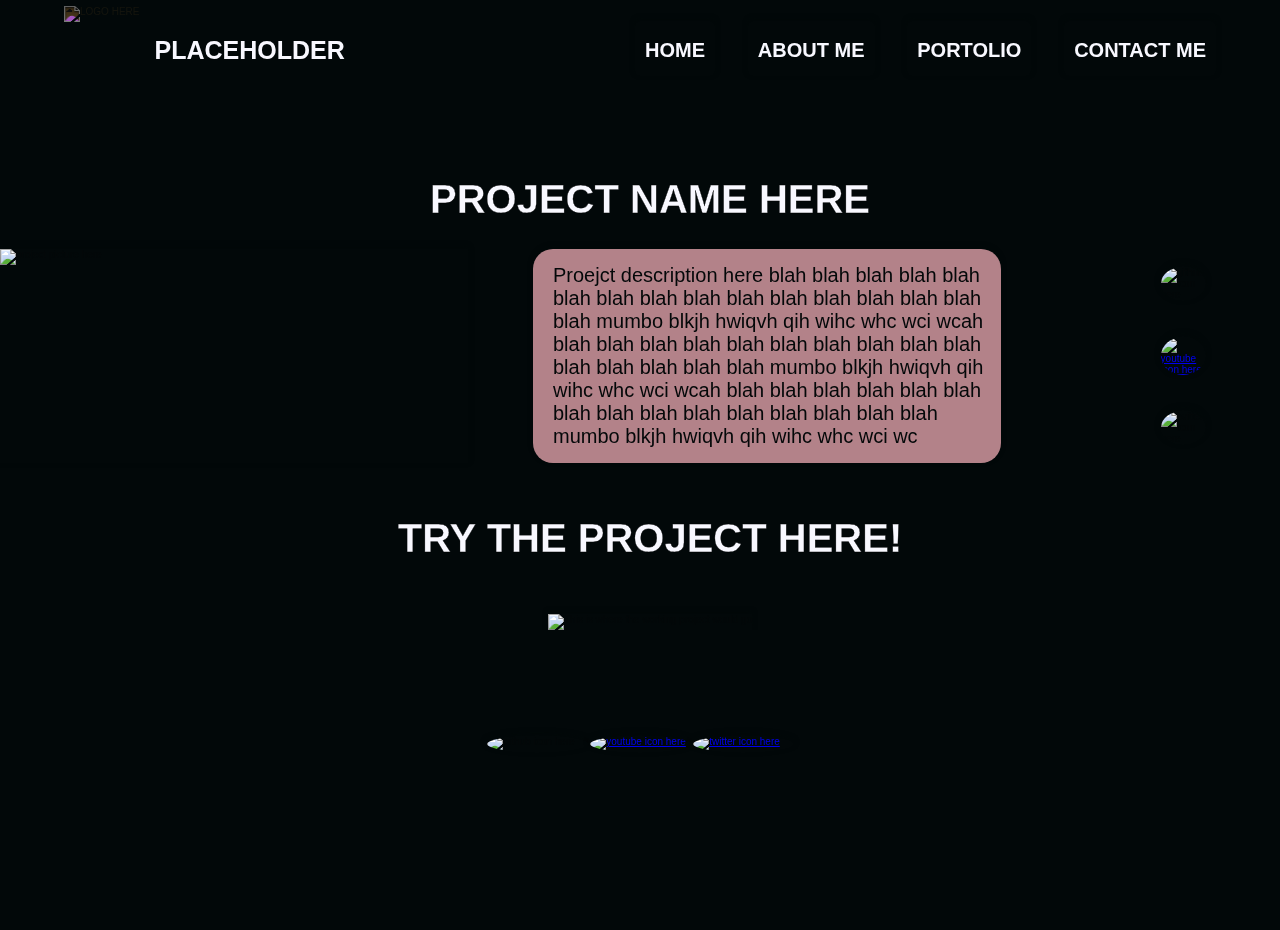
==== cttprojectpage.html @ 5352182a "Merge pull request #3 from turnerchristian/task2_design2" ====
<!doctype html>
<html lang= "en">
<head>
	<meta name="viewport" content="width=device-width, initial-scale=1">
	<meta charset="UTF-8">
	<title>Christian Turner: Project</title>
	<link rel="stylesheet" type="text/css" href="cttportfolio.css">
</head>
<body class="pp_body"> <!--pp = product page-->
	<div id="background_img">
	</div>
	<nav>
		<a class="navlogo" href="cttportfolio.html">
			<img src="https://i.imgur.com/G6PitD9.png" alt="Logo here">
			<p>Placeholder</p>
		</a> 
		<div class="navlinks icon_hover">
			<a href="cttportfolio.html#">Home</a>
			<a href="cttportfolio.html#aboutme_jump">About me</a>
			<a href="cttportfolio.html#portfolio_jump">Portolio</a>
			<a href="cttportfolio.html#contactme_jump">Contact me</a>
		</div>
	</nav>
	<div class="pp_offset">
		<main class="pp_main">
			<div class="pp_info">
				<h1 id="pp_h1">Project name here</h1>
				<div class="pp_info_content">
					<img src="https://via.placeholder.com/640x360" alt="project picture here">
					<div class="pp_text">
						<p class="background_color">Proejct description here blah blah blah blah blah blah blah blah blah blah blah blah blah blah blah blah mumbo blkjh hwiqvh qih wihc whc wci wcah blah blah blah blah blah blah blah blah blah blah blah blah blah blah blah mumbo blkjh hwiqvh qih wihc whc wci wcah blah blah blah blah blah blah blah blah blah blah blah blah blah blah blah mumbo blkjh hwiqvh qih wihc whc wci wc </p>
					</div>
						<div class="project_links pp_links">
							<div class="project_icon_size">
								<a class="icon_hover">
									<img src="https://cdn2.iconfinder.com/data/icons/black-white-social-media/64/social_media_logo_github-512.png" alt="github icon here">
								</a>
							</div>
							<div class="project_icon_size">
								<a class="icon_hover" href="https://www.youtube.com/watch?v=dQw4w9WgXcQ">
									<img src="https://cdn2.iconfinder.com/data/icons/black-white-social-media/32/youtube_online_social_media_tube-512.png" alt="youtube icon here">
								</a>
							</div>
							<div class="project_icon_size">
								<a class="icon_hover">
									<img src="https://cdn2.iconfinder.com/data/icons/black-white-social-media/32/twitter_online_social_media-512.png" alt="twitter icon here">
								</a>
							</div>
						</div>
					</div>
				<div class="pp_interact">
					<h4>Try the project here!</h4>
					<img src="https://media.giphy.com/media/hEc4k5pN17GZq/giphy.gif" alt="This is where the working project would go">
				</div>
			</div>
		</main>
		<footer>
			<div class="footer_links">
				<div class="footer_icon_size" href="https://www.youtube.com/watch?v=Qja-nx006vc">
					<a class="icon_hover">
						<img src="https://cdn2.iconfinder.com/data/icons/black-white-social-media/64/social_media_logo_github-512.png" alt="github icon here">
					</a>
				</div>
				<div class="footer_icon_size">
					<a class="icon_hover" href="https://www.youtube.com/watch?v=dQw4w9WgXcQ">
						<img src="https://cdn2.iconfinder.com/data/icons/black-white-social-media/32/youtube_online_social_media_tube-512.png" alt="youtube icon here">
					</a>
				</div>
				<div class="footer_icon_size">
					<a class="icon_hover" href="https://www.youtube.com/watch?v=Qja-nx006vc">
						<img src="https://cdn2.iconfinder.com/data/icons/black-white-social-media/32/twitter_online_social_media-512.png" alt="twitter icon here">
					</a>
				</div>
			</div>
		</footer>
	</div>
</body>
---- cttportfolio.css ----
* {
	box-sizing: border-box;
}
html{
	font-size:62.5%;
	font-family:'Montserrat', sans-serif;
	color:rgba(4,8,9,1);
}
body{
	margin:0;
	background-color:rgb(2,8,9);
}
main > div{
	margin:0 auto;
	max-width:1300px;
}
h4, h5, h6,.pp_body h1{
	font-weight:700;
	font-size:6.0rem;
	text-transform:uppercase;
	-webkit-text-stroke-width: 0.3px;
	-webkit-text-stroke-color: black;
	color: rgb(248,248,255);
}
h5{
	font-weight:600;
	font-size:4rem;
}
.am_text, button, .navlinks a, .contactmetext > div, img{
	box-shadow: 0px -2px 5px rgba(2,8,9,0.6)
}
button{
	color:white;
	background:none;
	padding:10px;
	font-size:2rem;
	text-transform:uppercase;
	border:1px solid rgb(248,248,255);
	font-weight:600;
	border-radius:10px;
}
a.icon_hover img, a.pf_sub_links h6, .navlinks.icon_hover > a:hover{
	border:1px solid rgba(248,248,255,0);	
}
a.icon_hover:hover img, a.pf_sub_links:hover h6, button:hover,.navlinks.icon_hover > a:hover{
	border:1px solid rgba(248,248,255,1);
	box-shadow: 0px -2px 5px rgba(248,248,255, 0.6);
}
.background_color,.project_text > * {
	background-color:rgba(255,182,193,0.7);
	box-shadow: 0px -2px 5px rgba(2,8,9,0.6);
	border-radius:20px;
}
/*======================================== NAV SECTION ========================================*/
nav{
	display:flex;
	padding:0 5%;
	justify-content:space-between;
	align-items:center;
	position:fixed;
	top:0;
	width:100vw;
	z-index:1;
	margin:10px 0;
}
nav a, nav p{
	text-decoration:none;
	color:rgb(248,248,255);
	text-transform:uppercase;
}
.navlogo > img{
	padding-right:15px;
	height:100%;
	filter: invert(0.95); 
	position:relative;
	bottom:4px;
	box-shadow:none;
}

.navlogo > p{
	font-size:2.5rem;
	font-weight:700;
}
.navlogo{
	display:flex;
	align-items:center;
	height:80px;
}
.navlinks > a{
	font-size:2rem;
	margin-left:30px;
	padding:15px 10px;
	padding-top:18px;
	border:none;
	border-radius: 5px;
	font-weight:600;
}
.navlinks a:hover{
	border:1px solid rgb(248,248,255);

}
/*======================================== HEADER SECTION ========================================*/
header{
	width:100vw;
	height:100vh;
	position:relative;
	z-index:-1;
}
#frontpagevideo{
	object-fit:cover;
	width:inherit;
	max-height:inherit;
	position:fixed;
}
.headertext{
	position:absolute;
	top:0;
	left:0;
	width:inherit;
	height:inherit;
	display:flex;
	flex-direction:column;
	justify-content:center;
	padding-left:20%;
}
h1{
	font-size:2.5rem;
	color:white;
}
h2{
	font-size:1.8rem;
	text-transform:uppercase;
	color: rgb(248,248,255);
}
/*======================================== ABOUT ME SECTION ========================================*/
.aboutme{
	height:1200px;
	width:100%;
	display:flex;
	flex-direction:column;
	justify-content:space-between;
}
.aboutme > * {
	margin-bottom:50px;
	border-radius:10px;
}
.aboutme > button{
	margin:0 auto;
}
.amcontainer{
	width:100%;
	height:500px;
	display:flex;
}
.am_main > *{
	padding:50px;
}
.am_img{
	width:30%;
}
.am_img > img{
	max-width:100%;
	max-height:100%;
	border-radius:50%;
}
/*======================================== SKILLS SECTION ========================================*/
.am_sub{
	margin-top:50px;
}
.am_sub_img{
	position:relative;
}
#am_sub_ar{
	opacity:0;
}
.am_sub_content{
	position:absolute;
	top:0;
	left:0;
	right:0;
	bottom:0;
	padding:50px;
}
.sub_img{
	max-width:100%;
	height:100%;
	object-fit:cover;
	border-radius:50%;
}
.am_sub .am_text{
	padding:50px;
}
.am_text{
	background-color:rgba(255,182,193,0.6);
	width:70%;
	display:flex;
	flex-direction:column;
	justify-content:center;
	margin:auto 0;
	padding-top:40px;
}
.am_text > p{
	font-size:2.0rem;
}
.am_text > *{
	margin:0;
}

/*======================================== PORTFOLIO SECTION ========================================*/
.pf_top{
	display:flex;
	flex-direction:column;
	align-items:center;
}
.pf_main{
	display:flex;
	flex-direction:column;
	height:1000px;
}
.project_container{
	width:100%;
	height:50%;
	display:flex;
	justify-content:space-between;
}
.project2 {
	align-items:flex-end;
	margin-top:100px;
}
.project_container > * {
	height:100%;
}
.project_img{
	display:block;
	height:100%;
	max-width:100%;
	object-fit:cover;
	
}
.pf_link{
	width:30%;
	object-fit:cover;
}
.project_text{
	text-decoration:none;
	color:rgb(2,7,9);
	font-size:2rem;
	width:70%;
	display:flex;
	flex-direction:column;
	justify-content:space-between;
	border-radius:10px;
}
.project_text > *{
	padding:20px;
}
.project_text h5{
	margin:0;
	align-self:flex-start;
}
.project1 .project_text{
	margin-left:50px;
}
.project2 .project_text{
	margin-right:50px;
}
.project_main_links{
	width:70%;
	align-self:flex-end;
	display:flex;
	justify-content:space-between;
	padding-bottom:2%;
}
.project_main_links .project_icon_size{
	width:8%;
}
.pf_top button{
	margin-top:80px;
	margin-bottom:80px;
}
/*======================================== SUB PORTFOLIO SECTION ========================================*/
.pf_sub{
	display:flex;
	justify-content:space-between;
	height:500px;
}
.pf_sub > a {
	width:30%;
	height:100%;
	text-decoration:none;	
}
.pf_sub_link_div{
	height:100%;
	display:flex;
	flex-direction:column;
	align-items:center;
}
.pf_sub_link_div > img{
	object-fit:cover;
	height:100%;
	max-width:100%;
}
.pf_sub h6{
	text-decoration:none;
	font-weight:600;
	font-size:2.0rem;
	padding:5%;
}
/*======================================== CONTACT SECTION ========================================*/
.contactme{
	display:flex;
	align-items:center;
	flex-direction:column;
	margin-top:100px;
}
.contactmetext{
	display:flex;
	flex-direction:column;
	justify-content:space-between;
	align-items:center;
	width:100%;
}
.contactmetext > div{
	margin:50px 0px;
	padding:50px 50px;
}
.contact_div{
	display:flex;
	justify-content:space-between;
	align-items:center;
	width:80%;
}
.contact_div > *{
	margin:0;
}
.contact_div h6{
	font-size:2rem;
}
.contact_input{
	width:50%;
}
.contact_input {
	margin-top:50px;
	display:flex;
}
.contact_input input{
	margin-right:50px;
	width:100%;
	font-size:2rem;
	padding-left:10px;
	border-radius:10px;
}
.contact_input button{
	box-shadow: none;
}
.contact_input button:hover{
	border:1px solid rgba(248,248,255,0.6);
	box-shadow: 0px -2px 5px rgba(248,248,255, 0.6)
}
.contact_div > h6{
	font-size:2.0rem;
}
.contact_div > p{
	font-size:2.5rem;
}
/*======================================== FOOTER SECTION ========================================*/
footer{
	display:flex;
	justify-content:center;
	align-items:center;
	padding:0 30%;
	height:300px;
}
.footer_links{
	max-width:100%;
	margin:0 auto;
	display:flex;
	justify-content:space-between;
	align-items:center;
	height:30%;
	width:60%;
}
.footer_icon_size{
	width:33%;
	height:100%;
}
.footer_icon_size > a > img{
	display:block;
	max-width:100%;
	max-height:100%;
	border-radius:50%;
}
/*======================================== PROJECT PAGE SECTION ========================================*/
.pp_body h1, .pp_body h4{
	font-size:4.0rem;
}
.pp_offset{
	position:relative;
	top:150px;
}
.pp_main{
	margin:0 auto;
	width:1300px;
}
#background_img{
	background-image:url("https://i.imgur.com/fsCfb5b.jpg");
	height:100vh;
	width:100vw;
	background-size:cover;
	position:fixed;
	z-index:-1;
}
.pp_info{
	display:flex;
	flex-direction:column;
	align-items:center;
	width:1350px;
	margin:0 auto;
	max-height:700px;
}
.pp_info_content{
	display:flex;
	justify-content:space-between;
}
.pp_info_content > *{
	width:36%;
}
.pp_info_content > img{
	object-fit:cover;
}
.pp_text{
	display:flex;
	flex-direction:column;
	align-items:center;
}
.pp_text > p{
	font-size:2.0rem;
	padding:15px;
	padding-left:20px;
	display:block;
	margin:0;
}
.pp_links{
	display:flex;
	flex-direction:column;
	align-items:center;
	justify-content:space-around;
	width:18%;	
}
.pp_links > a{
	border:1px solid black;
	padding:2px;
}
.pp_interact{
	overflow:auto;
	display:flex;
	flex-direction:column;
	align-items:center;
}
/*======================================== PROJECT LINKS SECTION ========================================*/
.project_icon_size{
	width:20%;
}
.project_icon_size > a > img{
	display:block;
	max-width:100%;
	max-height:100%;
	border-radius:50%;
}
/*======================================== MEDIA QUERIES SECTION ========================================*/
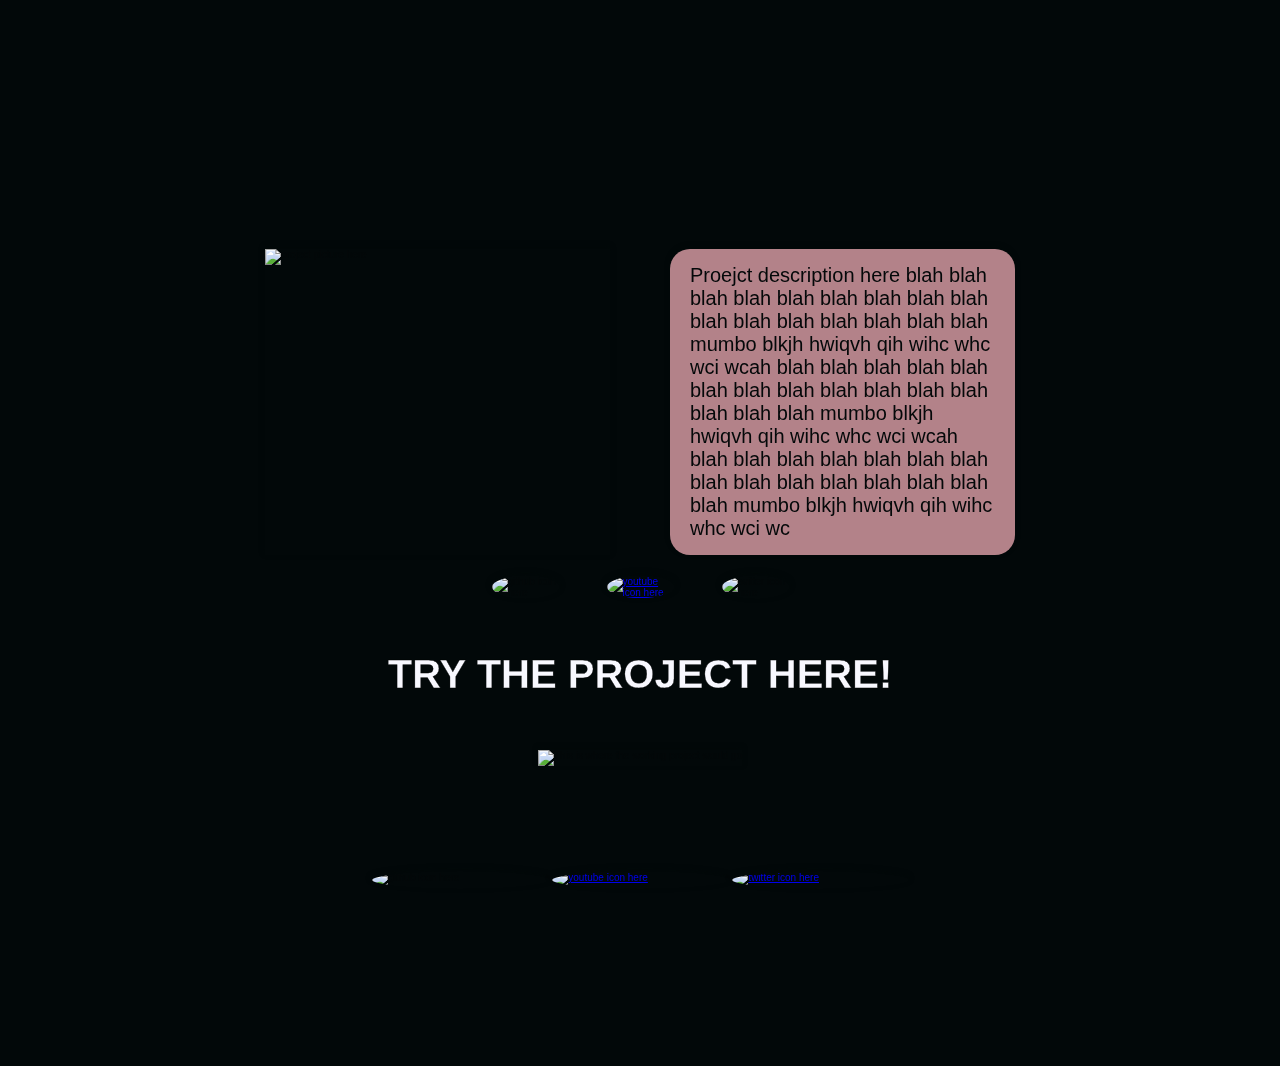
==== commit d5b23cbe: "Responsiveness finished, trying to see if i can have video be linked to online intstead of internal" ====
--- a/cttprojectpage.html
+++ b/cttprojectpage.html
@@ -15,10 +15,11 @@
 			<p>Placeholder</p>
 		</a> 
 		<div class="navlinks icon_hover">
-			<a href="cttportfolio.html#">Home</a>
-			<a href="cttportfolio.html#aboutme_jump">About me</a>
-			<a href="cttportfolio.html#portfolio_jump">Portolio</a>
-			<a href="cttportfolio.html#contactme_jump">Contact me</a>
+			<a id="home_link" href="cttportfolio.html#">Home</a>
+			<a class="navsublinks" href="cttportfolio.html#aboutme_jump">About me</a>
+			<a class="navsublinks" href="cttportfolio.html#portfolio_jump">Portolio</a>
+			<a class="navsublinks" href="cttportfolio.html#contactme_jump">Contact me</a>
+			<a class="nav_dropdown icon_hover" href="https://i.kym-cdn.com/entries/icons/facebook/000/015/559/It_Was_Me__Dio!.jpg">&#9660;</a>
 		</div>
 	</nav>
 	<div class="pp_offset">
@@ -56,7 +57,7 @@
 		</main>
 		<footer>
 			<div class="footer_links">
-				<div class="footer_icon_size" href="https://www.youtube.com/watch?v=Qja-nx006vc">
+				<div class="footer_icon_size">
 					<a class="icon_hover">
 						<img src="https://cdn2.iconfinder.com/data/icons/black-white-social-media/64/social_media_logo_github-512.png" alt="github icon here">
 					</a>
@@ -67,7 +68,7 @@
 					</a>
 				</div>
 				<div class="footer_icon_size">
-					<a class="icon_hover" href="https://www.youtube.com/watch?v=Qja-nx006vc">
+					<a class="icon_hover" href="https://www.youtube.com/watch?v=Qja-nx006vc"><!-- OwO what's this?-->
 						<img src="https://cdn2.iconfinder.com/data/icons/black-white-social-media/32/twitter_online_social_media-512.png" alt="twitter icon here">
 					</a>
 				</div>
--- a/cttportfolio.css
+++ b/cttportfolio.css
@@ -51,6 +51,68 @@
 	box-shadow: 0px -2px 5px rgba(2,8,9,0.6);
 	border-radius:20px;
 }
+h1, h2, nav{
+    animation-fill-mode: forwards !important;
+    visibility: hidden;
+}
+h1{  
+	animation: 10s fadeIn1;
+}
+h2{	
+	animation: 10s fadeIn2;
+}
+nav{  
+ 	animation: 10s fadeIn3;
+}
+@keyframes fadeIn1 {
+	10% {
+		visibility: hidden;
+		opacity:0;
+	}
+	25%{
+		visibility: visible;
+		opacity:1;
+	}
+	100%{
+		visibility: visible;
+		opacity:1;
+	}
+}
+@keyframes fadeIn2 {
+	25% {
+		visibility: hidden;
+		opacity:0;
+	}
+	40%{
+		visibility: visible;
+		opacity:1;
+	}
+	100%{
+		visibility: visible;
+		opacity:1;
+	}
+}
+@keyframes fadeIn3 {
+	40% {
+		visibility: hidden;
+		opacity:0;
+	}
+	65% {
+		visibility: visible;
+		opacity:1;
+	}
+	100%{
+		visibility: visible;
+		opacity:1;
+	}
+}
+{
+    -webkit-animation: fadein1 1s; /* Safari, Chrome and Opera > 12.1 */
+       -moz-animation: fadein1 1s; /* Firefox < 16 */
+        -ms-animation: fadein1 1s; /* Internet Explorer */
+         -o-animation: fadein1 1s; /* Opera < 12.1 */
+            animation: fadein 1s;
+}
 /*======================================== NAV SECTION ========================================*/
 nav{
 	display:flex;
@@ -97,7 +159,9 @@
 }
 .navlinks a:hover{
 	border:1px solid rgb(248,248,255);
-
+}
+.nav_dropdown{
+	display:none;
 }
 /*======================================== HEADER SECTION ========================================*/
 header{
@@ -108,8 +172,7 @@
 }
 #frontpagevideo{
 	object-fit:cover;
-	width:inherit;
-	max-height:inherit;
+	max-width:100%;
 	position:fixed;
 }
 .headertext{
@@ -205,7 +268,6 @@
 .am_text > *{
 	margin:0;
 }
-
 /*======================================== PORTFOLIO SECTION ========================================*/
 .pf_top{
 	display:flex;
@@ -400,7 +462,7 @@
 }
 .pp_main{
 	margin:0 auto;
-	width:1300px;
+	max-width:1300px;
 }
 #background_img{
 	background-image:url("https://i.imgur.com/fsCfb5b.jpg");
@@ -414,9 +476,7 @@
 	display:flex;
 	flex-direction:column;
 	align-items:center;
-	width:1350px;
 	margin:0 auto;
-	max-height:700px;
 }
 .pp_info_content{
 	display:flex;
@@ -452,10 +512,13 @@
 	padding:2px;
 }
 .pp_interact{
-	overflow:auto;
-	display:flex;
-	flex-direction:column;
-	align-items:center;
+	display:flex;
+	flex-direction:column;
+	align-items:center;
+	max-width:100%;
+}
+.pp_interact > img{
+	max-width:100%;
 }
 /*======================================== PROJECT LINKS SECTION ========================================*/
 .project_icon_size{
@@ -467,4 +530,206 @@
 	max-height:100%;
 	border-radius:50%;
 }
-/*======================================== MEDIA QUERIES SECTION ========================================*/+/*======================================== MEDIA QUERIES SECTION ========================================*/
+@media only screen and (max-width: 1100px){
+	.navsublinks{
+		display:none;
+	}
+	.navlinks .nav_dropdown{
+		color:rgb(248,248,255);
+		display:inline-block;
+		font-size:3rem;
+		transform: scale(1,1);
+		border:1px solid rgb(248,248,255);
+		padding:8px 5px;
+		padding-bottom:0px;
+	}
+}
+@media only screen and (max-width: 1300px){
+	main{
+		margin:0 auto;
+		width:80%;
+	}
+	main > div{
+		max-width:750px;
+	}
+	h4{
+		text-align:left;
+		align-self:flex-start;
+	}
+	.project_container{
+		flex-direction:column;
+		height:auto;
+		align-items:center;
+	}
+	.project_text{
+		max-width: 100%;
+		width:auto;
+		justify-content: space-between;
+		align-items:center;
+	}
+	.project1 .project_text, .project2 .project_text{
+		margin:100px 0
+	}
+	.project_text > *, .project_text h5{
+		align-self:auto;
+	}
+	.pf_link{
+		width:100%;
+		max-height:100%;
+		order:1;
+	}
+	.project_img{
+		margin:0 auto;
+	}
+	.pf_main{
+		height:auto;
+	}
+	.pf_sub{
+		height:auto;
+		flex-wrap:wrap;
+		align-items:center;
+		justify-content:center;
+	}
+	.pf_sub > a{
+		width:50%;
+	}
+	.contact_div{
+		flex-direction:column;
+		align-items:center;
+	}
+	.contact_input{
+		width:100%;
+	}
+	.amcontainer{
+		height:auto;
+		max-width:750px;
+		width:100%;
+	}
+	footer{
+		padding:0 15%;
+	}
+	.pp_main {
+		max-width:80%;
+	}
+	.pp_info_content{
+		flex-wrap:wrap;
+		justify-content:center;
+	}
+	.pp_text{
+		margin-left:8%;
+	}
+	.pp_info_content > *{
+		width:46%;
+		height:auto;
+	}
+	.pp_links{
+		flex-direction:row;
+		margin-top:20px;
+	}
+	.project_main_links{
+		width:100%;
+	}
+}
+@media only screen and (max-width: 850px){
+	.contact_div > h6{
+		margin-top:10px;
+		box-shadow:none;
+	}
+	.contact_div > *{
+		font-size:5vw !important;
+		max-width:95%;
+		}
+	.project_main_links .project_icon_size{
+		width:15%;
+	}	
+}
+@media only screen and (max-width: 750px){
+	.headertext{
+		padding-left:10%;
+	}
+	.navlogo{
+		display:none;
+	}
+	.navlinks{
+		width:100%;
+		display:flex;
+		justify-content:space-between;
+	}
+	.amcontainer{
+		flex-direction:column;
+	}
+	.amcontainer > *{
+		width:100%;
+	}
+	.aboutme{
+		height:auto;
+	}
+	.am_main_img{
+		order:1;
+	}
+	.contact_div > h6{
+		text-align:right;
+	}
+	.contact_input{
+		width:100%;
+		flex-direction:column;
+		align-items:center;
+	}
+	.contact_input input{
+		margin:0;
+		margin-bottom:20px;
+	}
+	.footer_links{
+		width:auto;
+		height:auto;
+	}
+	.footer_icon_size{
+		width:20%;
+	}
+	h4{
+		font-size:10vw;
+	}
+	.pp_info_content{
+		flex-direction:column;
+		align-items:center;
+	}
+	.pp_text{
+		margin-left:0;
+		margin-top:20px;
+	}
+	.pp_info_content > *{
+		width:100%;
+	}
+}
+@media only screen and (max-aspect-ratio: 16/9){
+	#frontpagevideo{
+		max-width:auto;
+		height:100vh;
+	}
+}
+@media only screen and (max-width: 750px){
+	.pp_interact h4{
+		text-align:left;
+	}
+}
+	
+
+
+
+
+
+
+
+
+
+
+
+
+
+
+
+
+
+
+
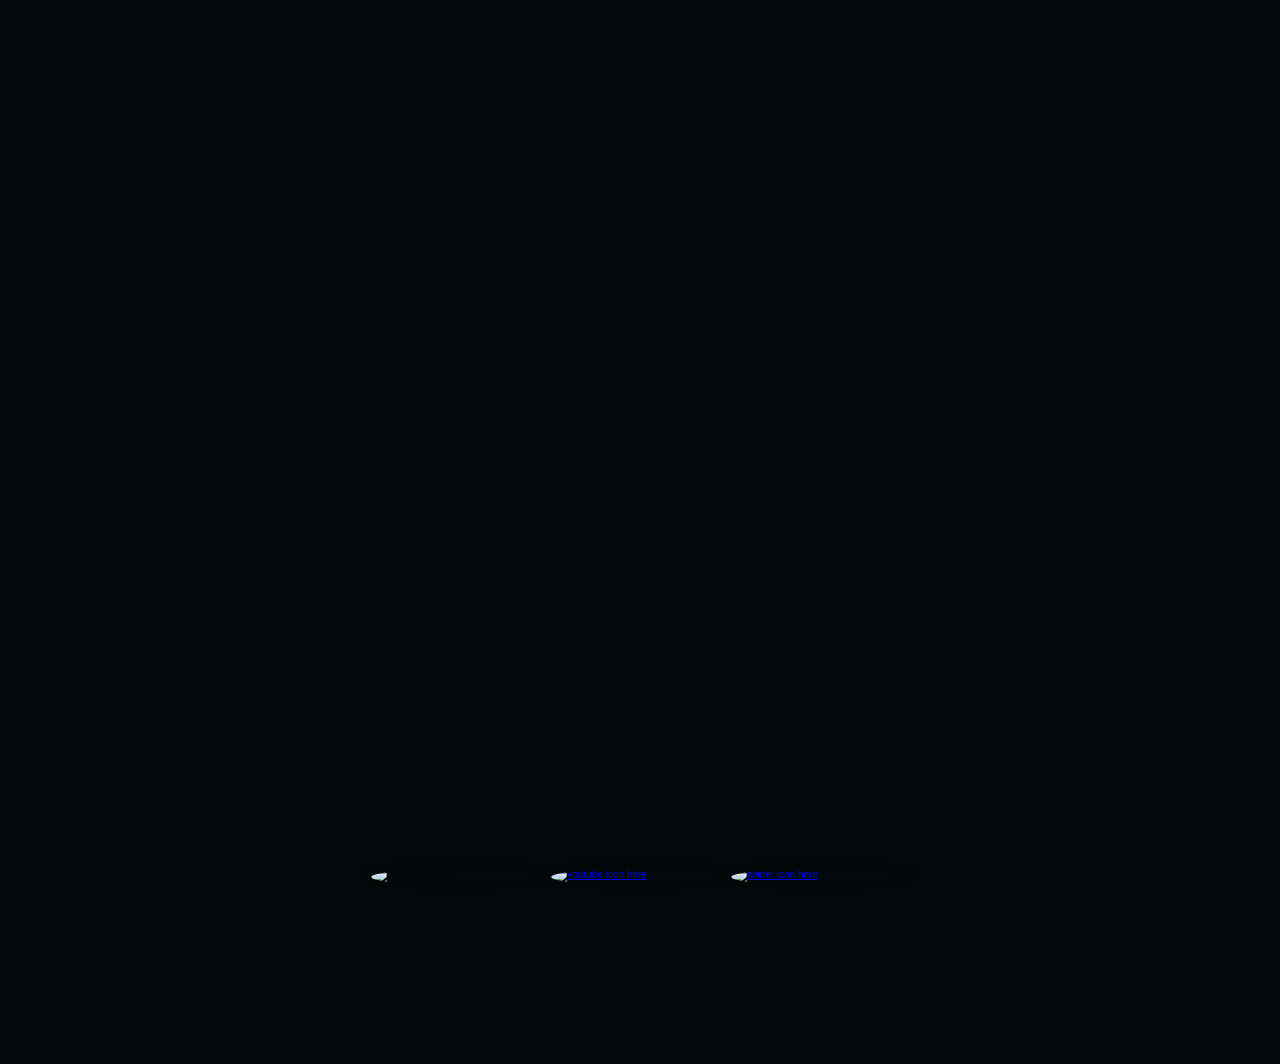
==== commit 79b7d5f4: "Browser testing done, Works well in IE-11. bugs that i know are still remaining is replacing object-" ====
--- a/cttprojectpage.html
+++ b/cttprojectpage.html
@@ -11,12 +11,12 @@
 	</div>
 	<nav>
 		<a class="navlogo" href="cttportfolio.html">
-			<img src="https://i.imgur.com/G6PitD9.png" alt="Logo here">
+			<img src="https://i.imgur.com/D3nLI7I.png" alt="Logo here">
 			<p>Placeholder</p>
 		</a> 
 		<div class="navlinks icon_hover">
 			<a id="home_link" href="cttportfolio.html#">Home</a>
-			<a class="navsublinks" href="cttportfolio.html#aboutme_jump">About me</a>
+			<a class="navsublinks" href="cttportfolio.html#aboutcttportfolio.htmlme_jump">About me</a>
 			<a class="navsublinks" href="cttportfolio.html#portfolio_jump">Portolio</a>
 			<a class="navsublinks" href="cttportfolio.html#contactme_jump">Contact me</a>
 			<a class="nav_dropdown icon_hover" href="https://i.kym-cdn.com/entries/icons/facebook/000/015/559/It_Was_Me__Dio!.jpg">&#9660;</a>
--- a/cttportfolio.css
+++ b/cttportfolio.css
@@ -1,735 +1,982 @@
 * {
 	box-sizing: border-box;
 }
-html{
-	font-size:62.5%;
-	font-family:'Montserrat', sans-serif;
-	color:rgba(4,8,9,1);
-}
-body{
-	margin:0;
-	background-color:rgb(2,8,9);
-}
-main > div{
-	margin:0 auto;
-	max-width:1300px;
-}
-h4, h5, h6,.pp_body h1{
-	font-weight:700;
-	font-size:6.0rem;
-	text-transform:uppercase;
+
+html {
+	font-size: 62.5%;
+	font-family: 'Montserrat', sans-serif;
+	color: rgb(4, 8, 9);
+	border-radius: 7px;
+}
+
+body {
+	margin: 0;
+	background-color: rgb(2, 8, 9);
+}
+
+main>div {
+	margin: 0 auto;
+	max-width: 1300px;
+}
+
+main {
+	margin-top: 200px;
+}
+
+h4,
+h5,
+h6,
+.pp_body h1 {
+	font-weight: 700;
+	font-size: 6.0rem;
+	text-transform: uppercase;
 	-webkit-text-stroke-width: 0.3px;
 	-webkit-text-stroke-color: black;
-	color: rgb(248,248,255);
-}
-h5{
-	font-weight:600;
-	font-size:4rem;
-}
-.am_text, button, .navlinks a, .contactmetext > div, img{
-	box-shadow: 0px -2px 5px rgba(2,8,9,0.6)
-}
-button{
-	color:white;
-	background:none;
-	padding:10px;
-	font-size:2rem;
-	text-transform:uppercase;
-	border:1px solid rgb(248,248,255);
-	font-weight:600;
-	border-radius:10px;
-}
-a.icon_hover img, a.pf_sub_links h6, .navlinks.icon_hover > a:hover{
-	border:1px solid rgba(248,248,255,0);	
-}
-a.icon_hover:hover img, a.pf_sub_links:hover h6, button:hover,.navlinks.icon_hover > a:hover{
-	border:1px solid rgba(248,248,255,1);
-	box-shadow: 0px -2px 5px rgba(248,248,255, 0.6);
-}
-.background_color,.project_text > * {
-	background-color:rgba(255,182,193,0.7);
-	box-shadow: 0px -2px 5px rgba(2,8,9,0.6);
-	border-radius:20px;
-}
-h1, h2, nav{
-    animation-fill-mode: forwards !important;
-    visibility: hidden;
-}
-h1{  
+	color: rgb(248, 248, 255);
+}
+
+h5 {
+	font-weight: 600;
+	font-size: 4rem;
+}
+
+.am_text,
+button,
+.navlinks a,
+.contactmetext>div,
+img {
+	box-shadow: 0px -2px 5px rgba(2, 8, 9, 0.6)
+}
+
+button {
+	color: white;
+	background: none;
+	padding: 10px;
+	font-size: 2rem;
+	text-transform: uppercase;
+	border: 1px solid rgb(248, 248, 255);
+	font-weight: 600;
+	border-radius: 5px;
+}
+
+a.icon_hover img,
+a.pf_sub_links h6,
+.navlinks.icon_hover>a:hover {
+	border: none;
+}
+
+a.icon_hover:hover img,
+a.pf_sub_links:hover h6,
+button:hover,
+.navlinks.icon_hover>a:hover {
+	border: 1px solid rgba(248, 248, 255, 1);
+	box-shadow: 0px -2px 5px rgba(248, 248, 255, 0.6);
+}
+
+.background_color,
+.project_text>* {
+	background-color: rgba(255, 182, 193, 0.7);
+	box-shadow: 0px -2px 5px rgba(2, 8, 9, 0.6);
+	border-radius: 5px;
+}
+
+h1 {
 	animation: 10s fadeIn1;
-}
-h2{	
+	animation-fill-mode: forwards;
+	visibility: hidden;
+}
+
+h2,
+.pp_info>div {
 	animation: 10s fadeIn2;
-}
-nav{  
- 	animation: 10s fadeIn3;
-}
+	animation-fill-mode: forwards;
+	visibility: hidden;
+}
+
+nav {
+	animation: 10s fadeIn3;
+	animation-fill-mode: forwards;
+	visibility: hidden;
+}
+
 @keyframes fadeIn1 {
 	10% {
 		visibility: hidden;
-		opacity:0;
-	}
-	25%{
+		opacity: 0;
+	}
+	25% {
 		visibility: visible;
-		opacity:1;
-	}
-	100%{
+		opacity: 1;
+	}
+	100% {
 		visibility: visible;
-		opacity:1;
-	}
-}
+		opacity: 1;
+	}
+}
+
 @keyframes fadeIn2 {
 	25% {
 		visibility: hidden;
-		opacity:0;
-	}
-	40%{
+		opacity: 0;
+	}
+	40% {
 		visibility: visible;
-		opacity:1;
-	}
-	100%{
+		opacity: 1;
+	}
+	100% {
 		visibility: visible;
-		opacity:1;
-	}
-}
+		opacity: 1;
+	}
+}
+
 @keyframes fadeIn3 {
 	40% {
 		visibility: hidden;
-		opacity:0;
+		opacity: 0;
 	}
 	65% {
 		visibility: visible;
-		opacity:1;
-	}
-	100%{
+		opacity: 1;
+	}
+	100% {
 		visibility: visible;
-		opacity:1;
-	}
-}
-{
-    -webkit-animation: fadein1 1s; /* Safari, Chrome and Opera > 12.1 */
-       -moz-animation: fadein1 1s; /* Firefox < 16 */
-        -ms-animation: fadein1 1s; /* Internet Explorer */
-         -o-animation: fadein1 1s; /* Opera < 12.1 */
+		opacity: 1;
+	}
+}
+
+
+/*{ Keeping this stored here for now for access later if needed with browser testing
+    -webkit-animation: fadein1 1s; /* Safari, Chrome and Opera > 12.1 
+       -moz-animation: fadein1 1s; /* Firefox < 16 
+        -ms-animation: fadein1 1s; /* Internet Explorer 
+         -o-animation: fadein1 1s; /* Opera < 12.1 
             animation: fadein 1s;
-}
+}/*
 /*======================================== NAV SECTION ========================================*/
-nav{
-	display:flex;
-	padding:0 5%;
-	justify-content:space-between;
-	align-items:center;
-	position:fixed;
-	top:0;
-	width:100vw;
-	z-index:1;
-	margin:10px 0;
-}
-nav a, nav p{
-	text-decoration:none;
-	color:rgb(248,248,255);
-	text-transform:uppercase;
-}
-.navlogo > img{
-	padding-right:15px;
-	height:100%;
-	filter: invert(0.95); 
-	position:relative;
-	bottom:4px;
-	box-shadow:none;
-}
-
-.navlogo > p{
-	font-size:2.5rem;
-	font-weight:700;
-}
-.navlogo{
-	display:flex;
-	align-items:center;
-	height:80px;
-}
-.navlinks > a{
-	font-size:2rem;
-	margin-left:30px;
-	padding:15px 10px;
-	padding-top:18px;
-	border:none;
+
+nav {
+	display: flex;
+	padding: 0 5%;
+	justify-content: space-between;
+	align-items: center;
+	position: fixed;
+	top: 0;
+	width: 100vw;
+	z-index: 1;
+	margin: 10px 0;
+}
+
+nav a,
+nav p {
+	text-decoration: none;
+	color: rgb(248, 248, 255);
+	text-transform: uppercase;
+}
+
+.navlogo>img {
+	padding-right: 15px;
+	height: 100%;
+	position: relative;
+	bottom: 4px;
+	box-shadow: none;
+}
+
+.navlogo>p {
+	font-size: 2.5rem;
+	font-weight: 700;
+}
+
+.navlogo {
+	display: flex;
+	align-items: center;
+	height: 80px;
+}
+
+.navlinks>a {
+	font-size: 2rem;
+	margin-left: 30px;
+	padding: 15px 10px;
+	padding-top: 18px;
+	border: none;
 	border-radius: 5px;
-	font-weight:600;
-}
-.navlinks a:hover{
-	border:1px solid rgb(248,248,255);
-}
-.nav_dropdown{
-	display:none;
-}
+	font-weight: 600;
+}
+
+.navlinks a:hover {
+	border: 1px solid rgb(248, 248, 255);
+}
+
+.nav_dropdown {
+	display: none;
+}
+
+
 /*======================================== HEADER SECTION ========================================*/
-header{
-	width:100vw;
-	height:100vh;
-	position:relative;
-	z-index:-1;
-}
-#frontpagevideo{
-	object-fit:cover;
-	max-width:100%;
-	position:fixed;
-}
-.headertext{
-	position:absolute;
-	top:0;
-	left:0;
-	width:inherit;
-	height:inherit;
-	display:flex;
-	flex-direction:column;
-	justify-content:center;
-	padding-left:20%;
-}
-h1{
-	font-size:2.5rem;
-	color:white;
-}
-h2{
-	font-size:1.8rem;
-	text-transform:uppercase;
-	color: rgb(248,248,255);
-}
+
+header {
+	width: 100vw;
+	height: 100vh;
+	position: relative;
+	z-index: -1;
+}
+
+#frontpagevideo,
+#frontpagevideo[poster] {
+	object-fit: cover;
+	max-width: 100%;
+	position: fixed;
+}
+
+.headertext {
+	position: absolute;
+	top: 0;
+	left: 0;
+	width: inherit;
+	height: inherit;
+	display: flex;
+	flex-direction: column;
+	justify-content: center;
+	padding-left: 20%;
+}
+
+h1 {
+	font-size: 2.5rem;
+	color: white;
+}
+
+h2 {
+	font-size: 1.8rem;
+	text-transform: uppercase;
+	color: rgb(248, 248, 255);
+}
+
+
 /*======================================== ABOUT ME SECTION ========================================*/
-.aboutme{
-	height:1200px;
-	width:100%;
-	display:flex;
-	flex-direction:column;
-	justify-content:space-between;
-}
-.aboutme > * {
-	margin-bottom:50px;
-	border-radius:10px;
-}
-.aboutme > button{
-	margin:0 auto;
-}
-.amcontainer{
-	width:100%;
-	height:500px;
-	display:flex;
-}
-.am_main > *{
-	padding:50px;
-}
-.am_img{
-	width:30%;
-}
-.am_img > img{
-	max-width:100%;
-	max-height:100%;
-	border-radius:50%;
-}
+
+.aboutme {
+	height: 1200px;
+	display: flex;
+	flex-direction: column;
+	justify-content: space-between;
+}
+
+.aboutme>* {
+	margin-bottom: 50px;
+	border-radius: 5px;
+}
+
+.aboutme>button {
+	margin: 0 auto;
+}
+
+.amcontainer {
+	height: 500px;
+	display: flex;
+}
+
+.am_main>* {
+	padding: 25px;
+}
+
+.am_img {
+	width: 30%;
+}
+
+.am_img>img {
+	max-width: 100%;
+	max-height: 100%;
+	border-radius: 7px;
+}
+
+
 /*======================================== SKILLS SECTION ========================================*/
-.am_sub{
-	margin-top:50px;
-}
-.am_sub_img{
-	position:relative;
-}
-#am_sub_ar{
-	opacity:0;
-}
-.am_sub_content{
-	position:absolute;
-	top:0;
-	left:0;
-	right:0;
-	bottom:0;
-	padding:50px;
-}
-.sub_img{
-	max-width:100%;
-	height:100%;
-	object-fit:cover;
-	border-radius:50%;
-}
-.am_sub .am_text{
-	padding:50px;
-}
-.am_text{
-	background-color:rgba(255,182,193,0.6);
-	width:70%;
-	display:flex;
-	flex-direction:column;
-	justify-content:center;
-	margin:auto 0;
-	padding-top:40px;
-}
-.am_text > p{
-	font-size:2.0rem;
-}
-.am_text > *{
-	margin:0;
-}
+
+.am_sub {
+	margin-top: 50px;
+}
+
+.am_sub_img {
+	position: relative;
+}
+
+#am_sub_ar {
+	opacity: 0;
+}
+
+.am_sub_content {
+	position: absolute;
+	top: 0;
+	left: 0;
+	right: 0;
+	bottom: 0;
+	padding: 25px;
+}
+
+.sub_img {
+	max-width: 100%;
+	height: 100%;
+	object-fit: cover;
+	border-radius: 7px;
+}
+
+.am_sub .am_text {
+	padding: 25px;
+}
+
+.am_text {
+	background-color: rgba(255, 182, 193, 0.6);
+	width: 70%;
+	display: flex;
+	flex-direction: column;
+	justify-content: center;
+	margin: auto 0;
+	padding-top: 10px;
+}
+
+.am_text>p {
+	font-size: 2.0rem;
+}
+
+.am_text>* {
+	margin: 0;x
+}
+
+
 /*======================================== PORTFOLIO SECTION ========================================*/
-.pf_top{
-	display:flex;
-	flex-direction:column;
-	align-items:center;
-}
-.pf_main{
-	display:flex;
-	flex-direction:column;
-	height:1000px;
-}
-.project_container{
-	width:100%;
-	height:50%;
-	display:flex;
-	justify-content:space-between;
-}
+
+.pf_top {
+	display: flex;
+	flex-direction: column;
+	align-items: center;
+}
+
+.pf_main {
+	display: flex;
+	flex-direction: column;
+	height: 1000px;
+}
+
+.project_container {
+	width: 100%;
+	height: 50%;
+	display: flex;
+	justify-content: space-between;
+}
+
 .project2 {
-	align-items:flex-end;
-	margin-top:100px;
-}
-.project_container > * {
-	height:100%;
-}
-.project_img{
-	display:block;
-	height:100%;
-	max-width:100%;
-	object-fit:cover;
-	
-}
-.pf_link{
-	width:30%;
-	object-fit:cover;
-}
-.project_text{
-	text-decoration:none;
-	color:rgb(2,7,9);
-	font-size:2rem;
-	width:70%;
-	display:flex;
-	flex-direction:column;
-	justify-content:space-between;
-	border-radius:10px;
-}
-.project_text > *{
-	padding:20px;
-}
-.project_text h5{
-	margin:0;
-	align-self:flex-start;
-}
-.project1 .project_text{
-	margin-left:50px;
-}
-.project2 .project_text{
-	margin-right:50px;
-}
-.project_main_links{
-	width:70%;
-	align-self:flex-end;
-	display:flex;
-	justify-content:space-between;
-	padding-bottom:2%;
-}
-.project_main_links .project_icon_size{
-	width:8%;
-}
-.pf_top button{
-	margin-top:80px;
-	margin-bottom:80px;
-}
+	align-items: flex-end;
+	margin-top: 100px;
+}
+
+.project_container>* {
+	height: 100%;
+}
+
+.project_img {
+	display: block;
+	height: 100%;
+	max-width: 100%;
+	object-fit: cover;
+}
+
+.pf_link {
+	width: 30%;
+	object-fit: cover;
+}
+
+.project_text {
+	text-decoration: none;
+	color: rgb(2, 7, 9);
+	font-size: 2rem;
+	width: 70%;
+	display: flex;
+	flex-direction: column;
+	justify-content: space-between;
+	border-radius: 5px;
+}
+
+.project_text>* {
+	padding: 20px;
+}
+
+.project_text h5 {
+	margin: 0;
+	align-self: flex-start;
+}
+
+.project1 .project_text {
+	margin-left: 50px;
+}
+
+.project2 .project_text {
+	margin-right: 50px;
+}
+
+.project2 h5 {
+	align-self: flex-end;
+}
+
+.project2 .project_links {
+	align-self: flex-start;
+}
+
+.project_main_links {
+	width: 70%;
+	align-self: flex-end;
+	display: flex;
+	justify-content: space-between;
+	padding-bottom: 2%;
+}
+
+.project_main_links .project_icon_size {
+	width: 8%;
+}
+
+.pf_top button {
+	margin-top: 80px;
+	margin-bottom: 80px;
+}
+
+
 /*======================================== SUB PORTFOLIO SECTION ========================================*/
-.pf_sub{
-	display:flex;
-	justify-content:space-between;
-	height:500px;
-}
-.pf_sub > a {
-	width:30%;
-	height:100%;
-	text-decoration:none;	
-}
-.pf_sub_link_div{
-	height:100%;
-	display:flex;
-	flex-direction:column;
-	align-items:center;
-}
-.pf_sub_link_div > img{
-	object-fit:cover;
-	height:100%;
-	max-width:100%;
-}
-.pf_sub h6{
-	text-decoration:none;
-	font-weight:600;
-	font-size:2.0rem;
-	padding:5%;
-}
+
+.pf_sub {
+	display: flex;
+	justify-content: space-between;
+	height: 500px;
+}
+
+.pf_sub>a {
+	width: 30%;
+	height: 100%;
+	text-decoration: none;
+}
+
+.pf_sub_link_div {
+	height: 100%;
+	display: flex;
+	flex-direction: column;
+	align-items: center;
+}
+
+.pf_sub_link_div>img {
+	object-fit: cover;
+	height: 100%;
+	max-width: 100%;
+}
+
+.pf_sub h6 {
+	text-decoration: none;
+	font-weight: 600;
+	font-size: 2.0rem;
+	padding: 5%;
+}
+
+
 /*======================================== CONTACT SECTION ========================================*/
-.contactme{
-	display:flex;
-	align-items:center;
-	flex-direction:column;
-	margin-top:100px;
-}
-.contactmetext{
-	display:flex;
-	flex-direction:column;
-	justify-content:space-between;
-	align-items:center;
-	width:100%;
-}
-.contactmetext > div{
-	margin:50px 0px;
-	padding:50px 50px;
-}
-.contact_div{
-	display:flex;
-	justify-content:space-between;
-	align-items:center;
-	width:80%;
-}
-.contact_div > *{
-	margin:0;
-}
-.contact_div h6{
-	font-size:2rem;
-}
-.contact_input{
-	width:50%;
-}
+
+.contactme {
+	display: flex;
+	align-items: center;
+	flex-direction: column;
+	margin-top: 100px;
+}
+
+.contactmetext {
+	display: flex;
+	flex-direction: column;
+	justify-content: space-between;
+	align-items: center;
+	width: 100%;
+}
+
+.contactmetext>div {
+	margin: 50px 0px;
+	padding: 50px 50px;
+}
+
+.contact_div {
+	display: flex;
+	justify-content: space-between;
+	align-items: center;
+	width: 80%;
+}
+
+.contact_div>* {
+	margin: 0;
+}
+
+.contact_div h6 {
+	font-size: 2rem;
+}
+
 .contact_input {
-	margin-top:50px;
-	display:flex;
-}
-.contact_input input{
-	margin-right:50px;
-	width:100%;
-	font-size:2rem;
-	padding-left:10px;
-	border-radius:10px;
-}
-.contact_input button{
+	width: 50%;
+}
+
+.contact_input {
+	margin-top: 50px;
+	display: flex;
+}
+
+.contact_input input {
+	margin-right: 50px;
+	width: 100%;
+	font-size: 2rem;
+	padding: 0 10px;
+	border-radius: 5px;
+}
+
+.contact_input button {
 	box-shadow: none;
 }
-.contact_input button:hover{
-	border:1px solid rgba(248,248,255,0.6);
-	box-shadow: 0px -2px 5px rgba(248,248,255, 0.6)
-}
-.contact_div > h6{
-	font-size:2.0rem;
-}
-.contact_div > p{
-	font-size:2.5rem;
-}
+
+.contact_input button:hover {
+	border: 1px solid rgba(248, 248, 255, 0.6);
+	box-shadow: 0px -2px 5px rgba(248, 248, 255, 0.6)
+}
+
+.contact_div>h6 {
+	font-size: 2.0rem;
+}
+
+.contact_div>p {
+	font-size: 2.5rem;
+}
+
+
 /*======================================== FOOTER SECTION ========================================*/
-footer{
-	display:flex;
-	justify-content:center;
-	align-items:center;
-	padding:0 30%;
-	height:300px;
-}
-.footer_links{
-	max-width:100%;
-	margin:0 auto;
-	display:flex;
-	justify-content:space-between;
-	align-items:center;
-	height:30%;
-	width:60%;
-}
-.footer_icon_size{
-	width:33%;
-	height:100%;
-}
-.footer_icon_size > a > img{
-	display:block;
-	max-width:100%;
-	max-height:100%;
-	border-radius:50%;
-}
+
+footer {
+	display: flex;
+	justify-content: center;
+	align-items: center;
+	padding: 0 30%;
+	height: 300px;
+}
+
+.footer_links {
+	max-width: 100%;
+	margin: 0 auto;
+	display: flex;
+	justify-content: space-between;
+	align-items: center;
+	height: 30%;
+	width: 60%;
+}
+
+.footer_icon_size {
+	width: 33%;
+	height: 100%;
+}
+
+.footer_icon_size>a>img {
+	display: block;
+	max-width: 100%;
+	max-height: 100%;
+	border-radius: 50%;
+}
+
+
 /*======================================== PROJECT PAGE SECTION ========================================*/
-.pp_body h1, .pp_body h4{
-	font-size:4.0rem;
-}
-.pp_offset{
-	position:relative;
-	top:150px;
-}
-.pp_main{
-	margin:0 auto;
-	max-width:1300px;
-}
-#background_img{
-	background-image:url("https://i.imgur.com/fsCfb5b.jpg");
-	height:100vh;
-	width:100vw;
-	background-size:cover;
-	position:fixed;
-	z-index:-1;
-}
-.pp_info{
-	display:flex;
-	flex-direction:column;
-	align-items:center;
-	margin:0 auto;
-}
-.pp_info_content{
-	display:flex;
-	justify-content:space-between;
-}
-.pp_info_content > *{
-	width:36%;
-}
-.pp_info_content > img{
-	object-fit:cover;
-}
-.pp_text{
-	display:flex;
-	flex-direction:column;
-	align-items:center;
-}
-.pp_text > p{
-	font-size:2.0rem;
-	padding:15px;
-	padding-left:20px;
-	display:block;
-	margin:0;
-}
-.pp_links{
-	display:flex;
-	flex-direction:column;
-	align-items:center;
-	justify-content:space-around;
-	width:18%;	
-}
-.pp_links > a{
-	border:1px solid black;
-	padding:2px;
-}
-.pp_interact{
-	display:flex;
-	flex-direction:column;
-	align-items:center;
-	max-width:100%;
-}
-.pp_interact > img{
-	max-width:100%;
-}
+
+.pp_body h1,
+.pp_body h4 {
+	font-size: 4.0rem;
+}
+
+.pp_offset {
+	position: relative;
+	top: 150px;
+}
+
+.pp_main {
+	margin: 0 auto;
+	max-width: 1300px;
+}
+
+#background_img {
+	background-image: url("https://i.imgur.com/fsCfb5b.jpg");
+	height: 100vh;
+	width: 100vw;
+	background-size: cover;
+	position: fixed;
+	z-index: -1;
+}
+
+.pp_info {
+	display: flex;
+	flex-direction: column;
+	align-items: center;
+	margin: 0 auto;
+}
+
+.pp_info_content {
+	display: flex;
+	justify-content: space-between;
+}
+
+.pp_info_content>* {
+	width: 36%;
+}
+
+.pp_info_content>img {
+	object-fit: cover;
+}
+
+.pp_text {
+	display: flex;
+	flex-direction: column;
+	align-items: center;
+}
+
+.pp_text>p {
+	font-size: 2.0rem;
+	padding: 15px;
+	padding-left: 20px;
+	display: block;
+	margin: 0;
+}
+
+.pp_links {
+	display: flex;
+	flex-direction: column;
+	align-items: center;
+	justify-content: space-around;
+	width: 18%;
+}
+
+.pp_interact {
+	display: flex;
+	flex-direction: column;
+	align-items: center;
+	max-width: 100%;
+}
+
+.pp_interact>img {
+	max-width: 100%;
+}
+
+
 /*======================================== PROJECT LINKS SECTION ========================================*/
-.project_icon_size{
-	width:20%;
-}
-.project_icon_size > a > img{
-	display:block;
-	max-width:100%;
-	max-height:100%;
-	border-radius:50%;
-}
+
+.project_icon_size {
+	width: 20%;
+}
+
+.project_icon_size>a>img {
+	display: block;
+	max-width: 100%;
+	max-height: 100%;
+	border-radius: 50%;
+}
+
+
 /*======================================== MEDIA QUERIES SECTION ========================================*/
-@media only screen and (max-width: 1100px){
-	.navsublinks{
-		display:none;
-	}
-	.navlinks .nav_dropdown{
-		color:rgb(248,248,255);
-		display:inline-block;
-		font-size:3rem;
-		transform: scale(1,1);
-		border:1px solid rgb(248,248,255);
-		padding:8px 5px;
-		padding-bottom:0px;
-	}
-}
-@media only screen and (max-width: 1300px){
-	main{
-		margin:0 auto;
-		width:80%;
-	}
-	main > div{
-		max-width:750px;
-	}
-	h4{
-		text-align:left;
-		align-self:flex-start;
-	}
+
+@media only screen and (max-width: 1100px) {
+	
+	.navsublinks {
+		display: none;
+	}
+	
+	.navlinks .nav_dropdown {
+		color: rgb(248, 248, 255);
+		display: inline-block;
+		font-size: 3rem;
+		transform: scale(1, 1);
+		border: 1px solid rgb(248, 248, 255);
+		padding: 8px 5px;
+		padding-bottom: 0;
+	}
+}
+
+@media only screen and (max-width: 1300px) {
+	
+	main {
+		margin: 0 auto;
+		width: 80%;
+		margin-top: 100px;
+	}
+	
+	main>div {
+		max-width: 750px;
+	}
+	
+	h4 {
+		text-align: left;
+		align-self: flex-start;
+	}
+	
+	.project_container {
+		flex-direction: column;
+		height: auto;
+		align-items: center;
+	}
+	
+	.project_text {
+		max-width: 100%;
+		width: auto;
+		justify-content: space-between;
+		align-items: center;
+	}
+	
+	.project1 .project_text,
+	.project2 .project_text {
+		margin: 20px 0;
+	}
+	
+	.project_text>*,
+	.project_text h5 {
+		align-self: auto;
+	}
+	
+	.pf_link {
+		width: 100%;
+		max-height: 100%;
+		order: 1;
+	}
+	
+	.project_img {
+		margin: 0 auto;
+	}
+	
+	.pf_main {
+		height: auto;
+	}
+	
+	.pf_sub {
+		height: auto;
+		flex-wrap: wrap;
+		align-items: center;
+		justify-content: center;
+	}
+	
+	.pf_sub>a {
+		width: 50%;
+	}
+	
+	.contact_div {
+		flex-direction: column;
+		align-items: center;
+	}
+	
+	.contact_input {
+		width: 100%;
+	}
+	
+	.amcontainer {
+		height: auto;
+		max-width: 750px;
+		width: 100%;
+	}
+	
+	footer {
+		padding: 0 15%;
+	}
+	
+	.pp_main {
+		max-width: 80%;
+	}
+	
+	.pp_info_content {
+		flex-wrap: wrap;
+		justify-content: center;
+	}
+	
+	.pp_text {
+		margin-left: 8%;
+	}
+	
+	.pp_info_content>* {
+		width: 46%;
+		height: auto;
+	}
+	
+	.pp_links {
+		flex-direction: row;
+		margin-top: 20px;
+	}
+	
+	.project_main_links {
+		width: 100%;
+	}
+	
+}
+
+@media only screen and (max-width: 850px) {
+	
+	.contact_div>h6 {
+		margin-top: 10px;
+		box-shadow: none;
+	}
+	
+	.contact_div>* {
+		max-width: 95%;
+	}
+	
+	.project_main_links .project_icon_size {
+		width: 15%;
+	}
+	
+}
+
+@media only screen and (max-width: 750px) {
+	
+	.headertext {
+		padding-left: 10%;
+	}
+	
+	.navlogo {
+		display: none;
+	}
+	
+	.navlinks {
+		width: 100%;
+		display: flex;
+		justify-content: space-between;
+	}
+	
+	.amcontainer {
+		flex-direction: column;
+	}
+	
+	.amcontainer>* {
+		width: 100%;
+	}
+	
+	.aboutme {
+		height: auto;
+	}
+	
+	.am_main_img {
+		order: 1;
+	}
+	
+	.contactmetext>div {
+		padding: 2%;
+	}
+	
+	.contact_div>h6 {
+		text-align: right;
+		font-size: 1.5vh;
+	}
+	
+	.contact_input {
+		width: 100%;
+		flex-direction: column;
+		align-items: center;
+	}
+	
+	.contact_input input {
+		margin: 0;
+		margin-bottom: 20px;
+		text-align: center;
+		padding: 0 5px;
+	}
+	
+	.footer_links {
+		width: auto;
+		height: auto;
+	}
+	
+	.footer_icon_size {
+		width: 20%;
+	}
+	
+	h4 {
+		font-size: 10vw;
+	}
+	
+	.pp_info_content {
+		flex-direction: column;
+		align-items: center;
+	}
+	
+	.pp_text {
+		margin-left: 0;
+		margin-top: 20px;
+	}
+	
+	.pp_info_content>* {
+		width: 100%;
+	}
+	
+	.pp_interact h4 {
+		text-align: left;
+	}
+	
+}
+
+@media only screen and (max-aspect-ratio: 16/9) {
+	
+	#frontpagevideo,
+	#frontpagevideo[poster] {
+		max-width: auto;
+		height: 100vh;
+	}
+	
+}
+/*======================================== IE 11 SUCKS SECTION ========================================*/
+/* BUGS: Object-fit doesn't work for IE 11 (so all images with it look weird), I am not gonna bother fixing it for now as I think the easiest way would be with JS (according to a quick google search) or something idk*/
+@media screen and (-ms-high-contrast: active), screen and (-ms-high-contrast: none) {
+	 
+	header{
+		background-image: url("https://i.imgur.com/fsCfb5b.jpg");
+		background-repeat: no-repeat;
+		background-size: cover;
+	}
+	
+	.aboutme{
+		align-items: center;
+	}
+	
+	.amcontainer{
+		max-width: 100%;
+	}
+	
+	.pf_main{
+		max-width: 100%;
+	}
+	
 	.project_container{
-		flex-direction:column;
-		height:auto;
-		align-items:center;
-	}
-	.project_text{
+		overflow: hidden;
+	}
+	
+	
+	.contact_input{
+		justify-content: space-around;
+	}
+	
+	.contact_input>input{
+		width: auto;
+	}
+	
+	footer{
+		justify-content: flex-start;
+	}
+	
+	.project_main_links{
+		overflow: hidden;
+	}
+	
+	.pp_info_content{
 		max-width: 100%;
-		width:auto;
-		justify-content: space-between;
-		align-items:center;
-	}
-	.project1 .project_text, .project2 .project_text{
-		margin:100px 0
-	}
-	.project_text > *, .project_text h5{
-		align-self:auto;
-	}
-	.pf_link{
-		width:100%;
-		max-height:100%;
-		order:1;
-	}
-	.project_img{
-		margin:0 auto;
-	}
-	.pf_main{
-		height:auto;
-	}
-	.pf_sub{
-		height:auto;
-		flex-wrap:wrap;
-		align-items:center;
-		justify-content:center;
-	}
-	.pf_sub > a{
-		width:50%;
-	}
-	.contact_div{
-		flex-direction:column;
-		align-items:center;
-	}
-	.contact_input{
-		width:100%;
-	}
-	.amcontainer{
-		height:auto;
-		max-width:750px;
-		width:100%;
-	}
-	footer{
-		padding:0 15%;
-	}
-	.pp_main {
-		max-width:80%;
-	}
-	.pp_info_content{
-		flex-wrap:wrap;
-		justify-content:center;
-	}
-	.pp_text{
-		margin-left:8%;
-	}
-	.pp_info_content > *{
-		width:46%;
-		height:auto;
-	}
-	.pp_links{
-		flex-direction:row;
-		margin-top:20px;
-	}
-	.project_main_links{
-		width:100%;
-	}
-}
-@media only screen and (max-width: 850px){
-	.contact_div > h6{
-		margin-top:10px;
-		box-shadow:none;
-	}
-	.contact_div > *{
-		font-size:5vw !important;
-		max-width:95%;
-		}
-	.project_main_links .project_icon_size{
-		width:15%;
-	}	
-}
-@media only screen and (max-width: 750px){
-	.headertext{
-		padding-left:10%;
-	}
-	.navlogo{
-		display:none;
-	}
-	.navlinks{
-		width:100%;
-		display:flex;
-		justify-content:space-between;
-	}
-	.amcontainer{
-		flex-direction:column;
-	}
-	.amcontainer > *{
-		width:100%;
-	}
-	.aboutme{
-		height:auto;
-	}
-	.am_main_img{
-		order:1;
-	}
-	.contact_div > h6{
-		text-align:right;
-	}
-	.contact_input{
-		width:100%;
-		flex-direction:column;
-		align-items:center;
-	}
-	.contact_input input{
-		margin:0;
-		margin-bottom:20px;
-	}
-	.footer_links{
-		width:auto;
-		height:auto;
-	}
-	.footer_icon_size{
-		width:20%;
-	}
-	h4{
-		font-size:10vw;
-	}
-	.pp_info_content{
-		flex-direction:column;
-		align-items:center;
-	}
-	.pp_text{
-		margin-left:0;
-		margin-top:20px;
-	}
-	.pp_info_content > *{
-		width:100%;
-	}
-}
-@media only screen and (max-aspect-ratio: 16/9){
-	#frontpagevideo{
-		max-width:auto;
-		height:100vh;
-	}
-}
-@media only screen and (max-width: 750px){
-	.pp_interact h4{
-		text-align:left;
-	}
-}
-	
-
-
-
-
-
-
-
-
-
-
-
-
-
-
-
-
-
-
-
+		overflow: hidden;
+	}
+	
+	.pp_text>p{
+		max-width: 100%;
+	}
+	
+	.pp_links>a{
+		height: auto;
+	}
+	
+	.project_icon_size{
+		overflow: hidden;
+	}
+	
+}
+
+
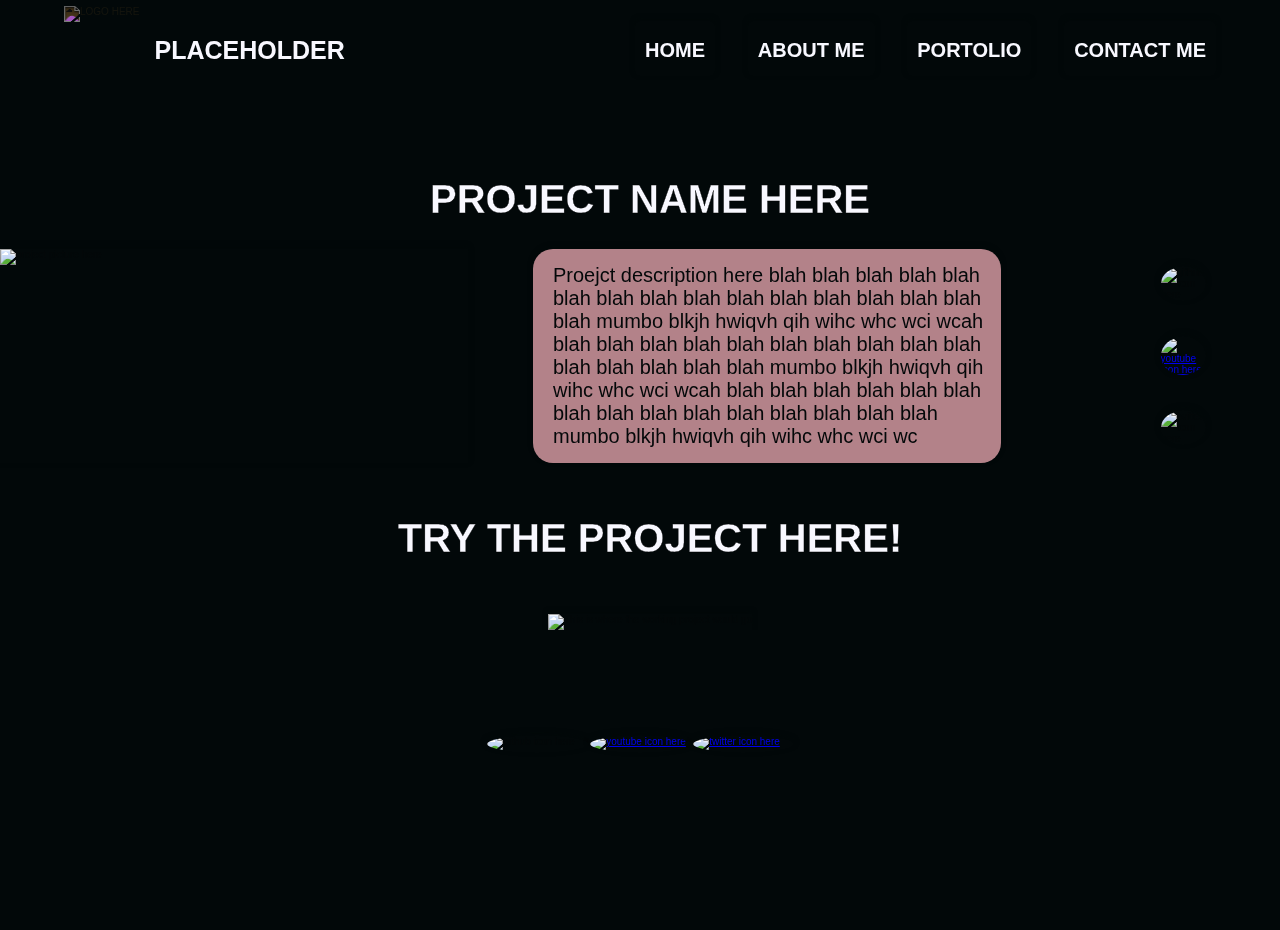
==== commit 45a6d97e: "Revert "Responsiveness task PR"" ====
--- a/cttprojectpage.html
+++ b/cttprojectpage.html
@@ -11,15 +11,14 @@
 	</div>
 	<nav>
 		<a class="navlogo" href="cttportfolio.html">
-			<img src="https://i.imgur.com/D3nLI7I.png" alt="Logo here">
+			<img src="https://i.imgur.com/G6PitD9.png" alt="Logo here">
 			<p>Placeholder</p>
 		</a> 
 		<div class="navlinks icon_hover">
-			<a id="home_link" href="cttportfolio.html#">Home</a>
-			<a class="navsublinks" href="cttportfolio.html#aboutcttportfolio.htmlme_jump">About me</a>
-			<a class="navsublinks" href="cttportfolio.html#portfolio_jump">Portolio</a>
-			<a class="navsublinks" href="cttportfolio.html#contactme_jump">Contact me</a>
-			<a class="nav_dropdown icon_hover" href="https://i.kym-cdn.com/entries/icons/facebook/000/015/559/It_Was_Me__Dio!.jpg">&#9660;</a>
+			<a href="cttportfolio.html#">Home</a>
+			<a href="cttportfolio.html#aboutme_jump">About me</a>
+			<a href="cttportfolio.html#portfolio_jump">Portolio</a>
+			<a href="cttportfolio.html#contactme_jump">Contact me</a>
 		</div>
 	</nav>
 	<div class="pp_offset">
@@ -57,7 +56,7 @@
 		</main>
 		<footer>
 			<div class="footer_links">
-				<div class="footer_icon_size">
+				<div class="footer_icon_size" href="https://www.youtube.com/watch?v=Qja-nx006vc">
 					<a class="icon_hover">
 						<img src="https://cdn2.iconfinder.com/data/icons/black-white-social-media/64/social_media_logo_github-512.png" alt="github icon here">
 					</a>
@@ -68,7 +67,7 @@
 					</a>
 				</div>
 				<div class="footer_icon_size">
-					<a class="icon_hover" href="https://www.youtube.com/watch?v=Qja-nx006vc"><!-- OwO what's this?-->
+					<a class="icon_hover" href="https://www.youtube.com/watch?v=Qja-nx006vc">
 						<img src="https://cdn2.iconfinder.com/data/icons/black-white-social-media/32/twitter_online_social_media-512.png" alt="twitter icon here">
 					</a>
 				</div>
--- a/cttportfolio.css
+++ b/cttportfolio.css
@@ -1,982 +1,470 @@
 * {
 	box-sizing: border-box;
 }
-
-html {
-	font-size: 62.5%;
-	font-family: 'Montserrat', sans-serif;
-	color: rgb(4, 8, 9);
-	border-radius: 7px;
-}
-
-body {
-	margin: 0;
-	background-color: rgb(2, 8, 9);
-}
-
-main>div {
-	margin: 0 auto;
-	max-width: 1300px;
-}
-
-main {
-	margin-top: 200px;
-}
-
-h4,
-h5,
-h6,
-.pp_body h1 {
-	font-weight: 700;
-	font-size: 6.0rem;
-	text-transform: uppercase;
+html{
+	font-size:62.5%;
+	font-family:'Montserrat', sans-serif;
+	color:rgba(4,8,9,1);
+}
+body{
+	margin:0;
+	background-color:rgb(2,8,9);
+}
+main > div{
+	margin:0 auto;
+	max-width:1300px;
+}
+h4, h5, h6,.pp_body h1{
+	font-weight:700;
+	font-size:6.0rem;
+	text-transform:uppercase;
 	-webkit-text-stroke-width: 0.3px;
 	-webkit-text-stroke-color: black;
-	color: rgb(248, 248, 255);
+	color: rgb(248,248,255);
+}
+h5{
+	font-weight:600;
+	font-size:4rem;
+}
+.am_text, button, .navlinks a, .contactmetext > div, img{
+	box-shadow: 0px -2px 5px rgba(2,8,9,0.6)
+}
+button{
+	color:white;
+	background:none;
+	padding:10px;
+	font-size:2rem;
+	text-transform:uppercase;
+	border:1px solid rgb(248,248,255);
+	font-weight:600;
+	border-radius:10px;
+}
+a.icon_hover img, a.pf_sub_links h6, .navlinks.icon_hover > a:hover{
+	border:1px solid rgba(248,248,255,0);	
+}
+a.icon_hover:hover img, a.pf_sub_links:hover h6, button:hover,.navlinks.icon_hover > a:hover{
+	border:1px solid rgba(248,248,255,1);
+	box-shadow: 0px -2px 5px rgba(248,248,255, 0.6);
+}
+.background_color,.project_text > * {
+	background-color:rgba(255,182,193,0.7);
+	box-shadow: 0px -2px 5px rgba(2,8,9,0.6);
+	border-radius:20px;
+}
+/*======================================== NAV SECTION ========================================*/
+nav{
+	display:flex;
+	padding:0 5%;
+	justify-content:space-between;
+	align-items:center;
+	position:fixed;
+	top:0;
+	width:100vw;
+	z-index:1;
+	margin:10px 0;
+}
+nav a, nav p{
+	text-decoration:none;
+	color:rgb(248,248,255);
+	text-transform:uppercase;
+}
+.navlogo > img{
+	padding-right:15px;
+	height:100%;
+	filter: invert(0.95); 
+	position:relative;
+	bottom:4px;
+	box-shadow:none;
 }
 
-h5 {
-	font-weight: 600;
-	font-size: 4rem;
-}
+.navlogo > p{
+	font-size:2.5rem;
+	font-weight:700;
+}
+.navlogo{
+	display:flex;
+	align-items:center;
+	height:80px;
+}
+.navlinks > a{
+	font-size:2rem;
+	margin-left:30px;
+	padding:15px 10px;
+	padding-top:18px;
+	border:none;
+	border-radius: 5px;
+	font-weight:600;
+}
+.navlinks a:hover{
+	border:1px solid rgb(248,248,255);
 
-.am_text,
-button,
-.navlinks a,
-.contactmetext>div,
-img {
-	box-shadow: 0px -2px 5px rgba(2, 8, 9, 0.6)
-}
-
-button {
-	color: white;
-	background: none;
-	padding: 10px;
-	font-size: 2rem;
-	text-transform: uppercase;
-	border: 1px solid rgb(248, 248, 255);
-	font-weight: 600;
-	border-radius: 5px;
-}
-
-a.icon_hover img,
-a.pf_sub_links h6,
-.navlinks.icon_hover>a:hover {
-	border: none;
-}
-
-a.icon_hover:hover img,
-a.pf_sub_links:hover h6,
-button:hover,
-.navlinks.icon_hover>a:hover {
-	border: 1px solid rgba(248, 248, 255, 1);
-	box-shadow: 0px -2px 5px rgba(248, 248, 255, 0.6);
-}
-
-.background_color,
-.project_text>* {
-	background-color: rgba(255, 182, 193, 0.7);
-	box-shadow: 0px -2px 5px rgba(2, 8, 9, 0.6);
-	border-radius: 5px;
-}
-
-h1 {
-	animation: 10s fadeIn1;
-	animation-fill-mode: forwards;
-	visibility: hidden;
-}
-
-h2,
-.pp_info>div {
-	animation: 10s fadeIn2;
-	animation-fill-mode: forwards;
-	visibility: hidden;
-}
-
-nav {
-	animation: 10s fadeIn3;
-	animation-fill-mode: forwards;
-	visibility: hidden;
-}
-
-@keyframes fadeIn1 {
-	10% {
-		visibility: hidden;
-		opacity: 0;
-	}
-	25% {
-		visibility: visible;
-		opacity: 1;
-	}
-	100% {
-		visibility: visible;
-		opacity: 1;
-	}
-}
-
-@keyframes fadeIn2 {
-	25% {
-		visibility: hidden;
-		opacity: 0;
-	}
-	40% {
-		visibility: visible;
-		opacity: 1;
-	}
-	100% {
-		visibility: visible;
-		opacity: 1;
-	}
-}
-
-@keyframes fadeIn3 {
-	40% {
-		visibility: hidden;
-		opacity: 0;
-	}
-	65% {
-		visibility: visible;
-		opacity: 1;
-	}
-	100% {
-		visibility: visible;
-		opacity: 1;
-	}
-}
-
-
-/*{ Keeping this stored here for now for access later if needed with browser testing
-    -webkit-animation: fadein1 1s; /* Safari, Chrome and Opera > 12.1 
-       -moz-animation: fadein1 1s; /* Firefox < 16 
-        -ms-animation: fadein1 1s; /* Internet Explorer 
-         -o-animation: fadein1 1s; /* Opera < 12.1 
-            animation: fadein 1s;
-}/*
-/*======================================== NAV SECTION ========================================*/
-
-nav {
-	display: flex;
-	padding: 0 5%;
-	justify-content: space-between;
-	align-items: center;
-	position: fixed;
-	top: 0;
-	width: 100vw;
-	z-index: 1;
-	margin: 10px 0;
-}
-
-nav a,
-nav p {
-	text-decoration: none;
-	color: rgb(248, 248, 255);
-	text-transform: uppercase;
-}
-
-.navlogo>img {
-	padding-right: 15px;
-	height: 100%;
-	position: relative;
-	bottom: 4px;
-	box-shadow: none;
-}
-
-.navlogo>p {
-	font-size: 2.5rem;
-	font-weight: 700;
-}
-
-.navlogo {
-	display: flex;
-	align-items: center;
-	height: 80px;
-}
-
-.navlinks>a {
-	font-size: 2rem;
-	margin-left: 30px;
-	padding: 15px 10px;
-	padding-top: 18px;
-	border: none;
-	border-radius: 5px;
-	font-weight: 600;
-}
-
-.navlinks a:hover {
-	border: 1px solid rgb(248, 248, 255);
-}
-
-.nav_dropdown {
-	display: none;
-}
-
-
+}
 /*======================================== HEADER SECTION ========================================*/
-
-header {
-	width: 100vw;
-	height: 100vh;
-	position: relative;
-	z-index: -1;
-}
-
-#frontpagevideo,
-#frontpagevideo[poster] {
-	object-fit: cover;
-	max-width: 100%;
-	position: fixed;
-}
-
-.headertext {
-	position: absolute;
-	top: 0;
-	left: 0;
-	width: inherit;
-	height: inherit;
-	display: flex;
-	flex-direction: column;
-	justify-content: center;
-	padding-left: 20%;
-}
-
-h1 {
-	font-size: 2.5rem;
-	color: white;
-}
-
-h2 {
-	font-size: 1.8rem;
-	text-transform: uppercase;
-	color: rgb(248, 248, 255);
-}
-
-
+header{
+	width:100vw;
+	height:100vh;
+	position:relative;
+	z-index:-1;
+}
+#frontpagevideo{
+	object-fit:cover;
+	width:inherit;
+	max-height:inherit;
+	position:fixed;
+}
+.headertext{
+	position:absolute;
+	top:0;
+	left:0;
+	width:inherit;
+	height:inherit;
+	display:flex;
+	flex-direction:column;
+	justify-content:center;
+	padding-left:20%;
+}
+h1{
+	font-size:2.5rem;
+	color:white;
+}
+h2{
+	font-size:1.8rem;
+	text-transform:uppercase;
+	color: rgb(248,248,255);
+}
 /*======================================== ABOUT ME SECTION ========================================*/
-
-.aboutme {
-	height: 1200px;
-	display: flex;
-	flex-direction: column;
-	justify-content: space-between;
-}
-
-.aboutme>* {
-	margin-bottom: 50px;
-	border-radius: 5px;
-}
-
-.aboutme>button {
-	margin: 0 auto;
-}
-
-.amcontainer {
-	height: 500px;
-	display: flex;
-}
-
-.am_main>* {
-	padding: 25px;
-}
-
-.am_img {
-	width: 30%;
-}
-
-.am_img>img {
-	max-width: 100%;
-	max-height: 100%;
-	border-radius: 7px;
-}
-
-
+.aboutme{
+	height:1200px;
+	width:100%;
+	display:flex;
+	flex-direction:column;
+	justify-content:space-between;
+}
+.aboutme > * {
+	margin-bottom:50px;
+	border-radius:10px;
+}
+.aboutme > button{
+	margin:0 auto;
+}
+.amcontainer{
+	width:100%;
+	height:500px;
+	display:flex;
+}
+.am_main > *{
+	padding:50px;
+}
+.am_img{
+	width:30%;
+}
+.am_img > img{
+	max-width:100%;
+	max-height:100%;
+	border-radius:50%;
+}
 /*======================================== SKILLS SECTION ========================================*/
-
-.am_sub {
-	margin-top: 50px;
-}
-
-.am_sub_img {
-	position: relative;
-}
-
-#am_sub_ar {
-	opacity: 0;
-}
-
-.am_sub_content {
-	position: absolute;
-	top: 0;
-	left: 0;
-	right: 0;
-	bottom: 0;
-	padding: 25px;
-}
-
-.sub_img {
-	max-width: 100%;
-	height: 100%;
-	object-fit: cover;
-	border-radius: 7px;
-}
-
-.am_sub .am_text {
-	padding: 25px;
-}
-
-.am_text {
-	background-color: rgba(255, 182, 193, 0.6);
-	width: 70%;
-	display: flex;
-	flex-direction: column;
-	justify-content: center;
-	margin: auto 0;
-	padding-top: 10px;
-}
-
-.am_text>p {
-	font-size: 2.0rem;
-}
-
-.am_text>* {
-	margin: 0;x
-}
-
+.am_sub{
+	margin-top:50px;
+}
+.am_sub_img{
+	position:relative;
+}
+#am_sub_ar{
+	opacity:0;
+}
+.am_sub_content{
+	position:absolute;
+	top:0;
+	left:0;
+	right:0;
+	bottom:0;
+	padding:50px;
+}
+.sub_img{
+	max-width:100%;
+	height:100%;
+	object-fit:cover;
+	border-radius:50%;
+}
+.am_sub .am_text{
+	padding:50px;
+}
+.am_text{
+	background-color:rgba(255,182,193,0.6);
+	width:70%;
+	display:flex;
+	flex-direction:column;
+	justify-content:center;
+	margin:auto 0;
+	padding-top:40px;
+}
+.am_text > p{
+	font-size:2.0rem;
+}
+.am_text > *{
+	margin:0;
+}
 
 /*======================================== PORTFOLIO SECTION ========================================*/
-
-.pf_top {
-	display: flex;
-	flex-direction: column;
-	align-items: center;
-}
-
-.pf_main {
-	display: flex;
-	flex-direction: column;
-	height: 1000px;
-}
-
-.project_container {
-	width: 100%;
-	height: 50%;
-	display: flex;
-	justify-content: space-between;
-}
-
+.pf_top{
+	display:flex;
+	flex-direction:column;
+	align-items:center;
+}
+.pf_main{
+	display:flex;
+	flex-direction:column;
+	height:1000px;
+}
+.project_container{
+	width:100%;
+	height:50%;
+	display:flex;
+	justify-content:space-between;
+}
 .project2 {
-	align-items: flex-end;
-	margin-top: 100px;
-}
-
-.project_container>* {
-	height: 100%;
-}
-
-.project_img {
-	display: block;
-	height: 100%;
-	max-width: 100%;
-	object-fit: cover;
-}
-
-.pf_link {
-	width: 30%;
-	object-fit: cover;
-}
-
-.project_text {
-	text-decoration: none;
-	color: rgb(2, 7, 9);
-	font-size: 2rem;
-	width: 70%;
-	display: flex;
-	flex-direction: column;
-	justify-content: space-between;
-	border-radius: 5px;
-}
-
-.project_text>* {
-	padding: 20px;
-}
-
-.project_text h5 {
-	margin: 0;
-	align-self: flex-start;
-}
-
-.project1 .project_text {
-	margin-left: 50px;
-}
-
-.project2 .project_text {
-	margin-right: 50px;
-}
-
-.project2 h5 {
-	align-self: flex-end;
-}
-
-.project2 .project_links {
-	align-self: flex-start;
-}
-
-.project_main_links {
-	width: 70%;
-	align-self: flex-end;
-	display: flex;
-	justify-content: space-between;
-	padding-bottom: 2%;
-}
-
-.project_main_links .project_icon_size {
-	width: 8%;
-}
-
-.pf_top button {
-	margin-top: 80px;
-	margin-bottom: 80px;
-}
-
-
+	align-items:flex-end;
+	margin-top:100px;
+}
+.project_container > * {
+	height:100%;
+}
+.project_img{
+	display:block;
+	height:100%;
+	max-width:100%;
+	object-fit:cover;
+	
+}
+.pf_link{
+	width:30%;
+	object-fit:cover;
+}
+.project_text{
+	text-decoration:none;
+	color:rgb(2,7,9);
+	font-size:2rem;
+	width:70%;
+	display:flex;
+	flex-direction:column;
+	justify-content:space-between;
+	border-radius:10px;
+}
+.project_text > *{
+	padding:20px;
+}
+.project_text h5{
+	margin:0;
+	align-self:flex-start;
+}
+.project1 .project_text{
+	margin-left:50px;
+}
+.project2 .project_text{
+	margin-right:50px;
+}
+.project_main_links{
+	width:70%;
+	align-self:flex-end;
+	display:flex;
+	justify-content:space-between;
+	padding-bottom:2%;
+}
+.project_main_links .project_icon_size{
+	width:8%;
+}
+.pf_top button{
+	margin-top:80px;
+	margin-bottom:80px;
+}
 /*======================================== SUB PORTFOLIO SECTION ========================================*/
-
-.pf_sub {
-	display: flex;
-	justify-content: space-between;
-	height: 500px;
-}
-
-.pf_sub>a {
-	width: 30%;
-	height: 100%;
-	text-decoration: none;
-}
-
-.pf_sub_link_div {
-	height: 100%;
-	display: flex;
-	flex-direction: column;
-	align-items: center;
-}
-
-.pf_sub_link_div>img {
-	object-fit: cover;
-	height: 100%;
-	max-width: 100%;
-}
-
-.pf_sub h6 {
-	text-decoration: none;
-	font-weight: 600;
-	font-size: 2.0rem;
-	padding: 5%;
-}
-
-
+.pf_sub{
+	display:flex;
+	justify-content:space-between;
+	height:500px;
+}
+.pf_sub > a {
+	width:30%;
+	height:100%;
+	text-decoration:none;	
+}
+.pf_sub_link_div{
+	height:100%;
+	display:flex;
+	flex-direction:column;
+	align-items:center;
+}
+.pf_sub_link_div > img{
+	object-fit:cover;
+	height:100%;
+	max-width:100%;
+}
+.pf_sub h6{
+	text-decoration:none;
+	font-weight:600;
+	font-size:2.0rem;
+	padding:5%;
+}
 /*======================================== CONTACT SECTION ========================================*/
-
-.contactme {
-	display: flex;
-	align-items: center;
-	flex-direction: column;
-	margin-top: 100px;
-}
-
-.contactmetext {
-	display: flex;
-	flex-direction: column;
-	justify-content: space-between;
-	align-items: center;
-	width: 100%;
-}
-
-.contactmetext>div {
-	margin: 50px 0px;
-	padding: 50px 50px;
-}
-
-.contact_div {
-	display: flex;
-	justify-content: space-between;
-	align-items: center;
-	width: 80%;
-}
-
-.contact_div>* {
-	margin: 0;
-}
-
-.contact_div h6 {
-	font-size: 2rem;
-}
-
+.contactme{
+	display:flex;
+	align-items:center;
+	flex-direction:column;
+	margin-top:100px;
+}
+.contactmetext{
+	display:flex;
+	flex-direction:column;
+	justify-content:space-between;
+	align-items:center;
+	width:100%;
+}
+.contactmetext > div{
+	margin:50px 0px;
+	padding:50px 50px;
+}
+.contact_div{
+	display:flex;
+	justify-content:space-between;
+	align-items:center;
+	width:80%;
+}
+.contact_div > *{
+	margin:0;
+}
+.contact_div h6{
+	font-size:2rem;
+}
+.contact_input{
+	width:50%;
+}
 .contact_input {
-	width: 50%;
-}
-
-.contact_input {
-	margin-top: 50px;
-	display: flex;
-}
-
-.contact_input input {
-	margin-right: 50px;
-	width: 100%;
-	font-size: 2rem;
-	padding: 0 10px;
-	border-radius: 5px;
-}
-
-.contact_input button {
+	margin-top:50px;
+	display:flex;
+}
+.contact_input input{
+	margin-right:50px;
+	width:100%;
+	font-size:2rem;
+	padding-left:10px;
+	border-radius:10px;
+}
+.contact_input button{
 	box-shadow: none;
 }
-
-.contact_input button:hover {
-	border: 1px solid rgba(248, 248, 255, 0.6);
-	box-shadow: 0px -2px 5px rgba(248, 248, 255, 0.6)
-}
-
-.contact_div>h6 {
-	font-size: 2.0rem;
-}
-
-.contact_div>p {
-	font-size: 2.5rem;
-}
-
-
+.contact_input button:hover{
+	border:1px solid rgba(248,248,255,0.6);
+	box-shadow: 0px -2px 5px rgba(248,248,255, 0.6)
+}
+.contact_div > h6{
+	font-size:2.0rem;
+}
+.contact_div > p{
+	font-size:2.5rem;
+}
 /*======================================== FOOTER SECTION ========================================*/
-
-footer {
-	display: flex;
-	justify-content: center;
-	align-items: center;
-	padding: 0 30%;
-	height: 300px;
-}
-
-.footer_links {
-	max-width: 100%;
-	margin: 0 auto;
-	display: flex;
-	justify-content: space-between;
-	align-items: center;
-	height: 30%;
-	width: 60%;
-}
-
-.footer_icon_size {
-	width: 33%;
-	height: 100%;
-}
-
-.footer_icon_size>a>img {
-	display: block;
-	max-width: 100%;
-	max-height: 100%;
-	border-radius: 50%;
-}
-
-
+footer{
+	display:flex;
+	justify-content:center;
+	align-items:center;
+	padding:0 30%;
+	height:300px;
+}
+.footer_links{
+	max-width:100%;
+	margin:0 auto;
+	display:flex;
+	justify-content:space-between;
+	align-items:center;
+	height:30%;
+	width:60%;
+}
+.footer_icon_size{
+	width:33%;
+	height:100%;
+}
+.footer_icon_size > a > img{
+	display:block;
+	max-width:100%;
+	max-height:100%;
+	border-radius:50%;
+}
 /*======================================== PROJECT PAGE SECTION ========================================*/
-
-.pp_body h1,
-.pp_body h4 {
-	font-size: 4.0rem;
-}
-
-.pp_offset {
-	position: relative;
-	top: 150px;
-}
-
-.pp_main {
-	margin: 0 auto;
-	max-width: 1300px;
-}
-
-#background_img {
-	background-image: url("https://i.imgur.com/fsCfb5b.jpg");
-	height: 100vh;
-	width: 100vw;
-	background-size: cover;
-	position: fixed;
-	z-index: -1;
-}
-
-.pp_info {
-	display: flex;
-	flex-direction: column;
-	align-items: center;
-	margin: 0 auto;
-}
-
-.pp_info_content {
-	display: flex;
-	justify-content: space-between;
-}
-
-.pp_info_content>* {
-	width: 36%;
-}
-
-.pp_info_content>img {
-	object-fit: cover;
-}
-
-.pp_text {
-	display: flex;
-	flex-direction: column;
-	align-items: center;
-}
-
-.pp_text>p {
-	font-size: 2.0rem;
-	padding: 15px;
-	padding-left: 20px;
-	display: block;
-	margin: 0;
-}
-
-.pp_links {
-	display: flex;
-	flex-direction: column;
-	align-items: center;
-	justify-content: space-around;
-	width: 18%;
-}
-
-.pp_interact {
-	display: flex;
-	flex-direction: column;
-	align-items: center;
-	max-width: 100%;
-}
-
-.pp_interact>img {
-	max-width: 100%;
-}
-
-
+.pp_body h1, .pp_body h4{
+	font-size:4.0rem;
+}
+.pp_offset{
+	position:relative;
+	top:150px;
+}
+.pp_main{
+	margin:0 auto;
+	width:1300px;
+}
+#background_img{
+	background-image:url("https://i.imgur.com/fsCfb5b.jpg");
+	height:100vh;
+	width:100vw;
+	background-size:cover;
+	position:fixed;
+	z-index:-1;
+}
+.pp_info{
+	display:flex;
+	flex-direction:column;
+	align-items:center;
+	width:1350px;
+	margin:0 auto;
+	max-height:700px;
+}
+.pp_info_content{
+	display:flex;
+	justify-content:space-between;
+}
+.pp_info_content > *{
+	width:36%;
+}
+.pp_info_content > img{
+	object-fit:cover;
+}
+.pp_text{
+	display:flex;
+	flex-direction:column;
+	align-items:center;
+}
+.pp_text > p{
+	font-size:2.0rem;
+	padding:15px;
+	padding-left:20px;
+	display:block;
+	margin:0;
+}
+.pp_links{
+	display:flex;
+	flex-direction:column;
+	align-items:center;
+	justify-content:space-around;
+	width:18%;	
+}
+.pp_links > a{
+	border:1px solid black;
+	padding:2px;
+}
+.pp_interact{
+	overflow:auto;
+	display:flex;
+	flex-direction:column;
+	align-items:center;
+}
 /*======================================== PROJECT LINKS SECTION ========================================*/
-
-.project_icon_size {
-	width: 20%;
-}
-
-.project_icon_size>a>img {
-	display: block;
-	max-width: 100%;
-	max-height: 100%;
-	border-radius: 50%;
-}
-
-
-/*======================================== MEDIA QUERIES SECTION ========================================*/
-
-@media only screen and (max-width: 1100px) {
-	
-	.navsublinks {
-		display: none;
-	}
-	
-	.navlinks .nav_dropdown {
-		color: rgb(248, 248, 255);
-		display: inline-block;
-		font-size: 3rem;
-		transform: scale(1, 1);
-		border: 1px solid rgb(248, 248, 255);
-		padding: 8px 5px;
-		padding-bottom: 0;
-	}
-}
-
-@media only screen and (max-width: 1300px) {
-	
-	main {
-		margin: 0 auto;
-		width: 80%;
-		margin-top: 100px;
-	}
-	
-	main>div {
-		max-width: 750px;
-	}
-	
-	h4 {
-		text-align: left;
-		align-self: flex-start;
-	}
-	
-	.project_container {
-		flex-direction: column;
-		height: auto;
-		align-items: center;
-	}
-	
-	.project_text {
-		max-width: 100%;
-		width: auto;
-		justify-content: space-between;
-		align-items: center;
-	}
-	
-	.project1 .project_text,
-	.project2 .project_text {
-		margin: 20px 0;
-	}
-	
-	.project_text>*,
-	.project_text h5 {
-		align-self: auto;
-	}
-	
-	.pf_link {
-		width: 100%;
-		max-height: 100%;
-		order: 1;
-	}
-	
-	.project_img {
-		margin: 0 auto;
-	}
-	
-	.pf_main {
-		height: auto;
-	}
-	
-	.pf_sub {
-		height: auto;
-		flex-wrap: wrap;
-		align-items: center;
-		justify-content: center;
-	}
-	
-	.pf_sub>a {
-		width: 50%;
-	}
-	
-	.contact_div {
-		flex-direction: column;
-		align-items: center;
-	}
-	
-	.contact_input {
-		width: 100%;
-	}
-	
-	.amcontainer {
-		height: auto;
-		max-width: 750px;
-		width: 100%;
-	}
-	
-	footer {
-		padding: 0 15%;
-	}
-	
-	.pp_main {
-		max-width: 80%;
-	}
-	
-	.pp_info_content {
-		flex-wrap: wrap;
-		justify-content: center;
-	}
-	
-	.pp_text {
-		margin-left: 8%;
-	}
-	
-	.pp_info_content>* {
-		width: 46%;
-		height: auto;
-	}
-	
-	.pp_links {
-		flex-direction: row;
-		margin-top: 20px;
-	}
-	
-	.project_main_links {
-		width: 100%;
-	}
-	
-}
-
-@media only screen and (max-width: 850px) {
-	
-	.contact_div>h6 {
-		margin-top: 10px;
-		box-shadow: none;
-	}
-	
-	.contact_div>* {
-		max-width: 95%;
-	}
-	
-	.project_main_links .project_icon_size {
-		width: 15%;
-	}
-	
-}
-
-@media only screen and (max-width: 750px) {
-	
-	.headertext {
-		padding-left: 10%;
-	}
-	
-	.navlogo {
-		display: none;
-	}
-	
-	.navlinks {
-		width: 100%;
-		display: flex;
-		justify-content: space-between;
-	}
-	
-	.amcontainer {
-		flex-direction: column;
-	}
-	
-	.amcontainer>* {
-		width: 100%;
-	}
-	
-	.aboutme {
-		height: auto;
-	}
-	
-	.am_main_img {
-		order: 1;
-	}
-	
-	.contactmetext>div {
-		padding: 2%;
-	}
-	
-	.contact_div>h6 {
-		text-align: right;
-		font-size: 1.5vh;
-	}
-	
-	.contact_input {
-		width: 100%;
-		flex-direction: column;
-		align-items: center;
-	}
-	
-	.contact_input input {
-		margin: 0;
-		margin-bottom: 20px;
-		text-align: center;
-		padding: 0 5px;
-	}
-	
-	.footer_links {
-		width: auto;
-		height: auto;
-	}
-	
-	.footer_icon_size {
-		width: 20%;
-	}
-	
-	h4 {
-		font-size: 10vw;
-	}
-	
-	.pp_info_content {
-		flex-direction: column;
-		align-items: center;
-	}
-	
-	.pp_text {
-		margin-left: 0;
-		margin-top: 20px;
-	}
-	
-	.pp_info_content>* {
-		width: 100%;
-	}
-	
-	.pp_interact h4 {
-		text-align: left;
-	}
-	
-}
-
-@media only screen and (max-aspect-ratio: 16/9) {
-	
-	#frontpagevideo,
-	#frontpagevideo[poster] {
-		max-width: auto;
-		height: 100vh;
-	}
-	
-}
-/*======================================== IE 11 SUCKS SECTION ========================================*/
-/* BUGS: Object-fit doesn't work for IE 11 (so all images with it look weird), I am not gonna bother fixing it for now as I think the easiest way would be with JS (according to a quick google search) or something idk*/
-@media screen and (-ms-high-contrast: active), screen and (-ms-high-contrast: none) {
-	 
-	header{
-		background-image: url("https://i.imgur.com/fsCfb5b.jpg");
-		background-repeat: no-repeat;
-		background-size: cover;
-	}
-	
-	.aboutme{
-		align-items: center;
-	}
-	
-	.amcontainer{
-		max-width: 100%;
-	}
-	
-	.pf_main{
-		max-width: 100%;
-	}
-	
-	.project_container{
-		overflow: hidden;
-	}
-	
-	
-	.contact_input{
-		justify-content: space-around;
-	}
-	
-	.contact_input>input{
-		width: auto;
-	}
-	
-	footer{
-		justify-content: flex-start;
-	}
-	
-	.project_main_links{
-		overflow: hidden;
-	}
-	
-	.pp_info_content{
-		max-width: 100%;
-		overflow: hidden;
-	}
-	
-	.pp_text>p{
-		max-width: 100%;
-	}
-	
-	.pp_links>a{
-		height: auto;
-	}
-	
-	.project_icon_size{
-		overflow: hidden;
-	}
-	
-}
-
-
+.project_icon_size{
+	width:20%;
+}
+.project_icon_size > a > img{
+	display:block;
+	max-width:100%;
+	max-height:100%;
+	border-radius:50%;
+}
+/*======================================== MEDIA QUERIES SECTION ========================================*/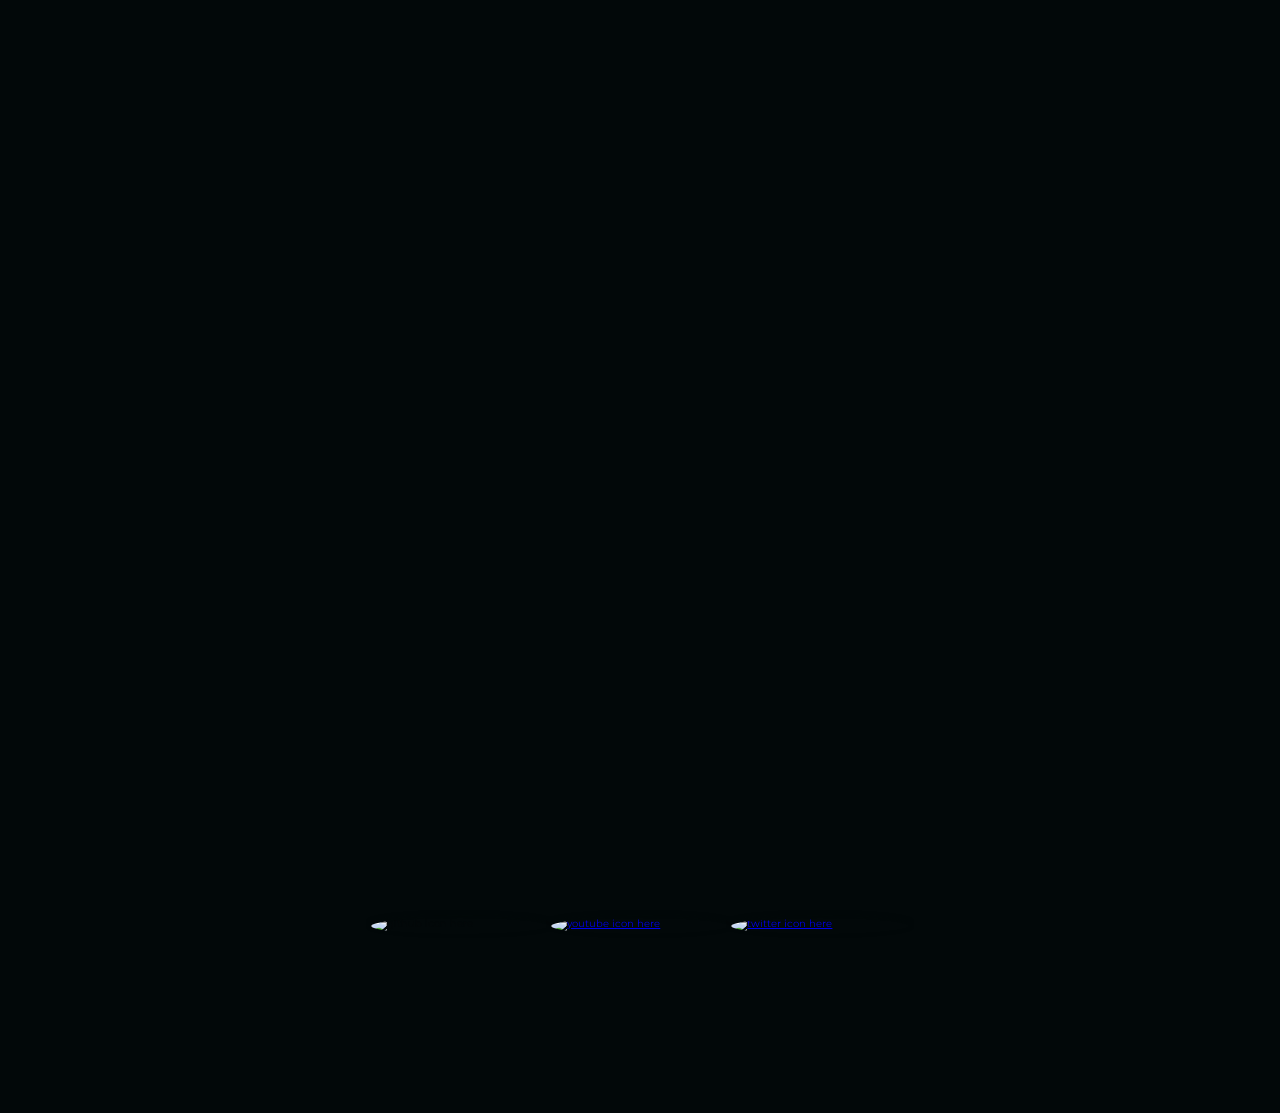
==== commit 600881b3: "Merge pull request #7 from turnerchristian/story1" ====
--- a/cttprojectpage.html
+++ b/cttprojectpage.html
@@ -3,22 +3,25 @@
 <head>
 	<meta name="viewport" content="width=device-width, initial-scale=1">
 	<meta charset="UTF-8">
-	<title>Christian Turner: Project</title>
+	<title>Christian Turner: Project Page</title>
 	<link rel="stylesheet" type="text/css" href="cttportfolio.css">
+	<link rel="stylesheet" type="text/css" href="normalize.css">
+	<link href="https://fonts.googleapis.com/css?family=Montserrat:700&display=swap" rel="stylesheet">
 </head>
-<body class="pp_body"> <!--pp = product page-->
+<body class="pp_body">
 	<div id="background_img">
 	</div>
 	<nav>
 		<a class="navlogo" href="cttportfolio.html">
-			<img src="https://i.imgur.com/G6PitD9.png" alt="Logo here">
+			<img src="https://i.imgur.com/D3nLI7I.png" alt="Logo here">
 			<p>Placeholder</p>
 		</a> 
 		<div class="navlinks icon_hover">
-			<a href="cttportfolio.html#">Home</a>
-			<a href="cttportfolio.html#aboutme_jump">About me</a>
-			<a href="cttportfolio.html#portfolio_jump">Portolio</a>
-			<a href="cttportfolio.html#contactme_jump">Contact me</a>
+			<a id="home_link" href="cttportfolio.html#">Home</a>
+			<a class="navsublinks" href="cttportfolio.html#aboutcttportfolio.htmlme_jump">About me</a>
+			<a class="navsublinks" href="cttportfolio.html#portfolio_jump">Portolio</a>
+			<a class="navsublinks" href="cttportfolio.html#contactme_jump">Contact me</a>
+			<a class="nav_dropdown icon_hover" href="https://i.kym-cdn.com/entries/icons/facebook/000/015/559/It_Was_Me__Dio!.jpg">&#9660;</a>
 		</div>
 	</nav>
 	<div class="pp_offset">
@@ -30,24 +33,24 @@
 					<div class="pp_text">
 						<p class="background_color">Proejct description here blah blah blah blah blah blah blah blah blah blah blah blah blah blah blah blah mumbo blkjh hwiqvh qih wihc whc wci wcah blah blah blah blah blah blah blah blah blah blah blah blah blah blah blah mumbo blkjh hwiqvh qih wihc whc wci wcah blah blah blah blah blah blah blah blah blah blah blah blah blah blah blah mumbo blkjh hwiqvh qih wihc whc wci wc </p>
 					</div>
-						<div class="project_links pp_links">
-							<div class="project_icon_size">
-								<a class="icon_hover">
-									<img src="https://cdn2.iconfinder.com/data/icons/black-white-social-media/64/social_media_logo_github-512.png" alt="github icon here">
-								</a>
-							</div>
-							<div class="project_icon_size">
-								<a class="icon_hover" href="https://www.youtube.com/watch?v=dQw4w9WgXcQ">
-									<img src="https://cdn2.iconfinder.com/data/icons/black-white-social-media/32/youtube_online_social_media_tube-512.png" alt="youtube icon here">
-								</a>
-							</div>
-							<div class="project_icon_size">
-								<a class="icon_hover">
-									<img src="https://cdn2.iconfinder.com/data/icons/black-white-social-media/32/twitter_online_social_media-512.png" alt="twitter icon here">
-								</a>
-							</div>
+					<div class="project_links pp_links">
+						<div class="project_icon_size">
+							<a class="icon_hover">
+								<img src="https://cdn2.iconfinder.com/data/icons/black-white-social-media/64/social_media_logo_github-512.png" alt="github icon here">
+							</a>
+						</div>
+						<div class="project_icon_size">
+							<a class="icon_hover" href="https://www.youtube.com/watch?v=dQw4w9WgXcQ">
+								<img src="https://cdn2.iconfinder.com/data/icons/black-white-social-media/32/youtube_online_social_media_tube-512.png" alt="youtube icon here">
+							</a>
+						</div>
+						<div class="project_icon_size">
+							<a class="icon_hover">
+								<img src="https://cdn2.iconfinder.com/data/icons/black-white-social-media/32/twitter_online_social_media-512.png" alt="twitter icon here">
+							</a>
 						</div>
 					</div>
+				</div>
 				<div class="pp_interact">
 					<h4>Try the project here!</h4>
 					<img src="https://media.giphy.com/media/hEc4k5pN17GZq/giphy.gif" alt="This is where the working project would go">
@@ -56,7 +59,7 @@
 		</main>
 		<footer>
 			<div class="footer_links">
-				<div class="footer_icon_size" href="https://www.youtube.com/watch?v=Qja-nx006vc">
+				<div class="footer_icon_size">
 					<a class="icon_hover">
 						<img src="https://cdn2.iconfinder.com/data/icons/black-white-social-media/64/social_media_logo_github-512.png" alt="github icon here">
 					</a>
--- a/cttportfolio.css
+++ b/cttportfolio.css
@@ -1,470 +1,941 @@
 * {
 	box-sizing: border-box;
 }
-html{
-	font-size:62.5%;
-	font-family:'Montserrat', sans-serif;
-	color:rgba(4,8,9,1);
-}
-body{
-	margin:0;
-	background-color:rgb(2,8,9);
-}
-main > div{
-	margin:0 auto;
-	max-width:1300px;
-}
-h4, h5, h6,.pp_body h1{
-	font-weight:700;
-	font-size:6.0rem;
-	text-transform:uppercase;
+
+html {
+	font-size: 62.5%;
+	font-family: 'Montserrat', sans-serif;
+	color: rgb(4, 8, 9);
+}
+
+body {
+	margin: 0;
+	background-color: rgb(2, 8, 9);
+}
+
+main>div {
+	margin: 0 auto;
+	max-width: 1300px;
+}
+
+main {
+	margin-top: 200px;
+}
+
+h4,
+h5,
+h6,
+.pp_body h1 {
+	font-weight: 700;
+	font-size: 6.0rem;
+	text-transform: uppercase;
 	-webkit-text-stroke-width: 0.3px;
 	-webkit-text-stroke-color: black;
-	color: rgb(248,248,255);
-}
-h5{
-	font-weight:600;
-	font-size:4rem;
-}
-.am_text, button, .navlinks a, .contactmetext > div, img{
-	box-shadow: 0px -2px 5px rgba(2,8,9,0.6)
-}
-button{
-	color:white;
-	background:none;
-	padding:10px;
-	font-size:2rem;
-	text-transform:uppercase;
-	border:1px solid rgb(248,248,255);
-	font-weight:600;
-	border-radius:10px;
-}
-a.icon_hover img, a.pf_sub_links h6, .navlinks.icon_hover > a:hover{
-	border:1px solid rgba(248,248,255,0);	
-}
-a.icon_hover:hover img, a.pf_sub_links:hover h6, button:hover,.navlinks.icon_hover > a:hover{
-	border:1px solid rgba(248,248,255,1);
-	box-shadow: 0px -2px 5px rgba(248,248,255, 0.6);
-}
-.background_color,.project_text > * {
-	background-color:rgba(255,182,193,0.7);
-	box-shadow: 0px -2px 5px rgba(2,8,9,0.6);
-	border-radius:20px;
-}
+	color: rgb(248, 248, 255);
+}
+
+h5 {
+	font-weight: 600;
+	font-size: 4rem;
+}
+
+.am_text,
+.navlinks a,
+.contactmetext>div,
+img {
+	box-shadow: 0px -2px 5px rgba(2, 8, 9, 0.6);
+	border-radius: 7px;
+}
+
+a.icon_hover img,
+a.pf_sub_links h6,
+.navlinks.icon_hover>a:hover {
+	border: none;
+}
+
+a.icon_hover:hover img,
+a.pf_sub_links:hover h6,
+.navlinks.icon_hover>a:hover {
+	border: 1px solid rgba(248, 248, 255, 1);
+	box-shadow: 0px -2px 5px rgba(248, 248, 255, 0.6);
+}
+
+.background_color,
+.project_text>* {
+	background-color: rgba(255, 182, 193, 0.7);
+	box-shadow: 0px -2px 5px rgba(2, 8, 9, 0.6);
+	border-radius: 5px;
+}
+
+h1 {
+	animation: 10s fadeIn1;
+	animation-fill-mode: forwards;
+	visibility: hidden;
+}
+
+h2,
+.pp_info>div {
+	animation: 10s fadeIn2;
+	animation-fill-mode: forwards;
+	visibility: hidden;
+}
+
+nav {
+	animation: 10s fadeIn3;
+	animation-fill-mode: forwards;
+	visibility: hidden;
+}
+
+@keyframes fadeIn1 {
+	10% {
+		visibility: hidden;
+		opacity: 0;
+	}
+	25% {
+		visibility: visible;
+		opacity: 1;
+	}
+	100% {
+		visibility: visible;
+		opacity: 1;
+	}
+}
+
+@keyframes fadeIn2 {
+	25% {
+		visibility: hidden;
+		opacity: 0;
+	}
+	40% {
+		visibility: visible;
+		opacity: 1;
+	}
+	100% {
+		visibility: visible;
+		opacity: 1;
+	}
+}
+
+@keyframes fadeIn3 {
+	40% {
+		visibility: hidden;
+		opacity: 0;
+	}
+	65% {
+		visibility: visible;
+		opacity: 1;
+	}
+	100% {
+		visibility: visible;
+		opacity: 1;
+	}
+}
+
 /*======================================== NAV SECTION ========================================*/
-nav{
-	display:flex;
-	padding:0 5%;
-	justify-content:space-between;
+
+nav {
+	display: flex;
+	padding: 0 5%;
+	justify-content: space-between;
+	align-items: center;
+	position: fixed;
+	top: 0;
+	width: 100vw;
+	z-index: 1;
+	margin: 10px 0;
+}
+
+nav a,
+nav p {
+	text-decoration: none;
+	color: rgb(248, 248, 255);
+	text-transform: uppercase;
+}
+
+.navlogo>img {
+	padding-right: 15px;
+	height: 100%;
+	position: relative;
+	bottom: 4px;
+	box-shadow: none;
+}
+
+.navlogo>p {
+	font-size: 2.5rem;
+	font-weight: 700;
+}
+
+.navlogo {
+	display: flex;
+	align-items: center;
+	height: 80px;
+}
+
+.navlinks>a {
+	font-size: 2rem;
+	margin-left: 30px;
+	padding: 15px 10px;
+	padding-top: 18px;
+	border: none;
+	border-radius: 5px;
+	font-weight: 600;
+}
+
+.navlinks a:hover {
+	border: 1px solid rgb(248, 248, 255);
+}
+
+.nav_dropdown {
+	display: none;
+}
+
+
+/*======================================== HEADER SECTION ========================================*/
+
+header {
+	width: 100vw;
+	height: 100vh;
+	position: relative;
+	z-index: -1;
+}
+
+#frontpagevideo,
+#frontpagevideo[poster] {
+	object-fit: cover;
+	max-width: 100%;
+	position: fixed;
+}
+
+.headertext {
+	position: absolute;
+	top: 0;
+	left: 0;
+	width: inherit;
+	height: inherit;
+	display: flex;
+	flex-direction: column;
+	justify-content: center;
+	padding-left: 20%;
+}
+
+h1 {
+	font-size: 2.5rem;
+	color: white;
+}
+
+h2 {
+	font-size: 1.8rem;
+	text-transform: uppercase;
+	color: rgb(248, 248, 255);
+}
+
+
+/*======================================== ABOUT ME SECTION ========================================*/
+
+.aboutme {
+	height: 1200px;
+	display: flex;
+	flex-direction: column;
+	justify-content: space-between;
+}
+
+.aboutme>* {
+	margin-bottom: 50px;
+	border-radius: 5px;
+}
+
+.amcontainer {
+	height: 500px;
+	display: flex;
+}
+
+.am_img {
+	padding: 25px;
+}
+
+.am_img>img,
+.sub_img_div{
+	max-width: 100%;
+	max-height: 100%;
+	border-radius: 7px;
+}
+
+.am_main_img{
+	display: flex;
+	justify-content: center;
+}
+
+
+/*======================================== SKILLS SECTION ========================================*/
+
+.am_sub {
+	margin-top: 50px;
 	align-items:center;
-	position:fixed;
-	top:0;
-	width:100vw;
-	z-index:1;
-	margin:10px 0;
-}
-nav a, nav p{
-	text-decoration:none;
-	color:rgb(248,248,255);
-	text-transform:uppercase;
-}
-.navlogo > img{
-	padding-right:15px;
-	height:100%;
-	filter: invert(0.95); 
-	position:relative;
-	bottom:4px;
-	box-shadow:none;
-}
-
-.navlogo > p{
-	font-size:2.5rem;
-	font-weight:700;
-}
-.navlogo{
-	display:flex;
-	align-items:center;
-	height:80px;
-}
-.navlinks > a{
-	font-size:2rem;
-	margin-left:30px;
-	padding:15px 10px;
-	padding-top:18px;
-	border:none;
+}
+
+.sub_img_div{
+	height: 100%;
+}
+
+.sub_img {
+	border-radius: 7px;
+	max-width: 100%;
+}
+
+.am_text {
+	background-color: rgba(255, 182, 193, 0.6);
+	width: 70%;
+	display: flex;
+	flex-direction: column;
+	justify-content: center;
+	margin: auto 0;
+	padding: 25px
+}
+
+.am_text>p {
+	font-size: 2.0rem;
+}
+
+.am_text>* {
+	margin: 0;
+}
+
+
+/*======================================== PORTFOLIO SECTION ========================================*/
+
+.pf_top {
+	display: flex;
+	flex-direction: column;
+	align-items: center;
+}
+
+.pf_main {
+	display: flex;
+	flex-direction: column;
+	height: 1000px;
+}
+
+.project_container {
+	width: 100%;
+	height: 50%;
+	display: flex;
+	justify-content: space-between;
+}
+
+.project2 {
+	align-items: flex-end;
+	margin-top: 100px;
+}
+
+.project_container>* {
+	height: 100%;
+}
+
+.project_img {
+	height: 100%;
+	max-width: 100%;
+	object-fit: cover;
+}
+
+.pf_link {
+	width: 30%;
+	object-fit: cover;
+}
+
+.project_text {
+	text-decoration: none;
+	color: rgb(2, 7, 9);
+	font-size: 2rem;
+	width: 70%;
+	display: flex;
+	flex-direction: column;
+	justify-content: space-between;
 	border-radius: 5px;
-	font-weight:600;
-}
-.navlinks a:hover{
-	border:1px solid rgb(248,248,255);
-
-}
-/*======================================== HEADER SECTION ========================================*/
-header{
-	width:100vw;
-	height:100vh;
-	position:relative;
-	z-index:-1;
-}
-#frontpagevideo{
-	object-fit:cover;
-	width:inherit;
-	max-height:inherit;
-	position:fixed;
-}
-.headertext{
-	position:absolute;
-	top:0;
-	left:0;
-	width:inherit;
-	height:inherit;
-	display:flex;
-	flex-direction:column;
-	justify-content:center;
-	padding-left:20%;
-}
-h1{
-	font-size:2.5rem;
-	color:white;
-}
-h2{
-	font-size:1.8rem;
-	text-transform:uppercase;
-	color: rgb(248,248,255);
-}
-/*======================================== ABOUT ME SECTION ========================================*/
-.aboutme{
-	height:1200px;
-	width:100%;
-	display:flex;
-	flex-direction:column;
-	justify-content:space-between;
-}
-.aboutme > * {
-	margin-bottom:50px;
-	border-radius:10px;
-}
-.aboutme > button{
-	margin:0 auto;
-}
-.amcontainer{
-	width:100%;
-	height:500px;
-	display:flex;
-}
-.am_main > *{
-	padding:50px;
-}
-.am_img{
-	width:30%;
-}
-.am_img > img{
-	max-width:100%;
-	max-height:100%;
-	border-radius:50%;
-}
-/*======================================== SKILLS SECTION ========================================*/
-.am_sub{
-	margin-top:50px;
-}
-.am_sub_img{
-	position:relative;
-}
-#am_sub_ar{
-	opacity:0;
-}
-.am_sub_content{
-	position:absolute;
-	top:0;
-	left:0;
-	right:0;
-	bottom:0;
-	padding:50px;
-}
-.sub_img{
-	max-width:100%;
-	height:100%;
-	object-fit:cover;
-	border-radius:50%;
-}
-.am_sub .am_text{
-	padding:50px;
-}
-.am_text{
-	background-color:rgba(255,182,193,0.6);
-	width:70%;
-	display:flex;
-	flex-direction:column;
-	justify-content:center;
-	margin:auto 0;
-	padding-top:40px;
-}
-.am_text > p{
-	font-size:2.0rem;
-}
-.am_text > *{
-	margin:0;
-}
-
-/*======================================== PORTFOLIO SECTION ========================================*/
-.pf_top{
-	display:flex;
-	flex-direction:column;
-	align-items:center;
-}
-.pf_main{
-	display:flex;
-	flex-direction:column;
-	height:1000px;
-}
-.project_container{
-	width:100%;
-	height:50%;
-	display:flex;
-	justify-content:space-between;
-}
-.project2 {
-	align-items:flex-end;
-	margin-top:100px;
-}
-.project_container > * {
-	height:100%;
-}
-.project_img{
-	display:block;
-	height:100%;
-	max-width:100%;
-	object-fit:cover;
-	
-}
-.pf_link{
-	width:30%;
-	object-fit:cover;
-}
-.project_text{
-	text-decoration:none;
-	color:rgb(2,7,9);
-	font-size:2rem;
-	width:70%;
-	display:flex;
-	flex-direction:column;
-	justify-content:space-between;
-	border-radius:10px;
-}
-.project_text > *{
-	padding:20px;
-}
-.project_text h5{
-	margin:0;
-	align-self:flex-start;
-}
-.project1 .project_text{
-	margin-left:50px;
-}
-.project2 .project_text{
-	margin-right:50px;
-}
-.project_main_links{
-	width:70%;
-	align-self:flex-end;
-	display:flex;
-	justify-content:space-between;
-	padding-bottom:2%;
-}
-.project_main_links .project_icon_size{
-	width:8%;
-}
-.pf_top button{
-	margin-top:80px;
-	margin-bottom:80px;
-}
+}
+
+.project_text>* {
+	padding: 20px;
+}
+
+.project_text h5 {
+	margin: 0;
+	align-self: flex-start;
+}
+
+.project1 .project_text {
+	margin-left: 50px;
+}
+
+.project2 .project_text {
+	margin-right: 50px;
+}
+
+.project2 h5 {
+	align-self: flex-end;
+}
+
+.project2 .project_links {
+	align-self: flex-start;
+}
+
+.project_main_links {
+	width: 70%;
+	align-self: flex-end;
+	display: flex;
+	justify-content: space-between;
+	padding-bottom: 2%;
+}
+
+.project_main_links .project_icon_size {
+	width: 8%;
+}
+
+
 /*======================================== SUB PORTFOLIO SECTION ========================================*/
-.pf_sub{
-	display:flex;
-	justify-content:space-between;
-	height:500px;
-}
-.pf_sub > a {
-	width:30%;
-	height:100%;
-	text-decoration:none;	
-}
-.pf_sub_link_div{
-	height:100%;
-	display:flex;
-	flex-direction:column;
-	align-items:center;
-}
-.pf_sub_link_div > img{
-	object-fit:cover;
-	height:100%;
-	max-width:100%;
-}
-.pf_sub h6{
-	text-decoration:none;
-	font-weight:600;
-	font-size:2.0rem;
-	padding:5%;
-}
+
+.pf_sub {
+	display: flex;
+	justify-content: space-between;
+	height: 500px;
+}
+
+.pf_sub>a {
+	width: 30%;
+	height: 100%;
+	text-decoration: none;
+}
+
+.pf_sub_link_div {
+	height: 100%;
+	display: flex;
+	flex-direction: column;
+	align-items: center;
+}
+
+.pf_sub_link_div>img {
+	object-fit: cover;
+	height: 100%;
+	max-width: 100%;
+}
+
+.pf_sub h6 {
+	text-decoration: none;
+	font-weight: 600;
+	font-size: 2.0rem;
+	padding: 5%;
+}
+
+
 /*======================================== CONTACT SECTION ========================================*/
-.contactme{
-	display:flex;
-	align-items:center;
-	flex-direction:column;
-	margin-top:100px;
-}
-.contactmetext{
-	display:flex;
-	flex-direction:column;
-	justify-content:space-between;
-	align-items:center;
-	width:100%;
-}
-.contactmetext > div{
-	margin:50px 0px;
-	padding:50px 50px;
-}
-.contact_div{
-	display:flex;
-	justify-content:space-between;
-	align-items:center;
-	width:80%;
-}
-.contact_div > *{
-	margin:0;
-}
-.contact_div h6{
-	font-size:2rem;
-}
-.contact_input{
-	width:50%;
-}
+
+.contactme {
+	display: flex;
+	align-items: center;
+	flex-direction: column;
+	margin-top: 100px;
+}
+
+.contactmetext {
+	display: flex;
+	flex-direction: column;
+	justify-content: space-between;
+	align-items: center;
+	width: 100%;
+}
+
+.contactmetext>div {
+	margin: 50px 0px;
+	padding: 50px 50px;
+}
+
+.contact_div {
+	display: flex;
+	justify-content: space-between;
+	align-items: center;
+	width: 80%;
+}
+
+.contact_div>* {
+	margin: 0;
+}
+
+.contact_div h6 {
+	font-size: 2rem;
+}
+
 .contact_input {
-	margin-top:50px;
-	display:flex;
-}
-.contact_input input{
-	margin-right:50px;
-	width:100%;
-	font-size:2rem;
-	padding-left:10px;
-	border-radius:10px;
-}
-.contact_input button{
-	box-shadow: none;
-}
-.contact_input button:hover{
-	border:1px solid rgba(248,248,255,0.6);
-	box-shadow: 0px -2px 5px rgba(248,248,255, 0.6)
-}
-.contact_div > h6{
-	font-size:2.0rem;
-}
-.contact_div > p{
-	font-size:2.5rem;
-}
+	width: 50%;
+}
+
+.contact_input {
+	margin-top: 50px;
+	display: flex;
+}
+
+.contact_input input {
+	margin-right: 50px;
+	width: 100%;
+	font-size: 2rem;
+	padding: 0 10px;
+	border-radius: 5px;
+}
+
+.contact_input button {
+	color: white;
+	background: none;
+	padding: 10px;
+	font-size: 2rem;
+	text-transform: uppercase;
+	border: 1px solid rgb(248, 248, 255);
+	font-weight: 600;
+	border-radius: 5px;
+}
+
+.contact_input button:hover {
+	border: 1px solid rgba(248, 248, 255, 0.6);
+	box-shadow: 0px -2px 5px rgba(248, 248, 255, 0.6)
+}
+
+.contact_div>h6 {
+	font-size: 2.0rem;
+}
+
+.contact_div>p {
+	font-size: 2.5rem;
+}
+
+
 /*======================================== FOOTER SECTION ========================================*/
-footer{
-	display:flex;
-	justify-content:center;
-	align-items:center;
-	padding:0 30%;
-	height:300px;
-}
-.footer_links{
-	max-width:100%;
-	margin:0 auto;
-	display:flex;
-	justify-content:space-between;
-	align-items:center;
-	height:30%;
-	width:60%;
-}
-.footer_icon_size{
-	width:33%;
-	height:100%;
-}
-.footer_icon_size > a > img{
-	display:block;
-	max-width:100%;
-	max-height:100%;
-	border-radius:50%;
-}
+
+footer {
+	display: flex;
+	justify-content: center;
+	align-items: center;
+	padding: 0 30%;
+	height: 300px;
+}
+
+.footer_links {
+	max-width: 100%;
+	margin: 0 auto;
+	display: flex;
+	justify-content: space-between;
+	align-items: center;
+	height: 30%;
+	width: 60%;
+}
+
+.footer_icon_size {
+	width: 33%;
+	height: 100%;
+}
+
+.footer_icon_size>a>img {
+	display: block;
+	max-width: 100%;
+	max-height: 100%;
+	border-radius: 50%;
+}
+
+
 /*======================================== PROJECT PAGE SECTION ========================================*/
-.pp_body h1, .pp_body h4{
-	font-size:4.0rem;
-}
-.pp_offset{
-	position:relative;
-	top:150px;
-}
-.pp_main{
-	margin:0 auto;
-	width:1300px;
-}
-#background_img{
-	background-image:url("https://i.imgur.com/fsCfb5b.jpg");
-	height:100vh;
-	width:100vw;
-	background-size:cover;
-	position:fixed;
-	z-index:-1;
-}
-.pp_info{
-	display:flex;
-	flex-direction:column;
-	align-items:center;
-	width:1350px;
-	margin:0 auto;
-	max-height:700px;
-}
-.pp_info_content{
-	display:flex;
-	justify-content:space-between;
-}
-.pp_info_content > *{
-	width:36%;
-}
-.pp_info_content > img{
-	object-fit:cover;
-}
-.pp_text{
-	display:flex;
-	flex-direction:column;
-	align-items:center;
-}
-.pp_text > p{
-	font-size:2.0rem;
-	padding:15px;
-	padding-left:20px;
-	display:block;
-	margin:0;
-}
-.pp_links{
-	display:flex;
-	flex-direction:column;
-	align-items:center;
-	justify-content:space-around;
-	width:18%;	
-}
-.pp_links > a{
-	border:1px solid black;
-	padding:2px;
-}
-.pp_interact{
-	overflow:auto;
-	display:flex;
-	flex-direction:column;
-	align-items:center;
-}
+
+.pp_body h1,
+.pp_body h4 {
+	font-size: 4.0rem;
+}
+
+.pp_offset {
+	position: relative;
+	top: 150px;
+}
+
+.pp_main {
+	margin: 0 auto;
+	max-width: 1300px;
+}
+
+#background_img {
+	background-image: url("https://i.imgur.com/fsCfb5b.jpg");
+	height: 100vh;
+	width: 100vw;
+	background-size: cover;
+	position: fixed;
+	z-index: -1;
+}
+
+.pp_info {
+	display: flex;
+	flex-direction: column;
+	align-items: center;
+	margin: 0 auto;
+}
+
+.pp_info_content {
+	display: flex;
+	justify-content: space-between;
+}
+
+.pp_info_content>* {
+	width: 36%;
+}
+
+.pp_info_content>img {
+	object-fit: cover;
+}
+
+.pp_text {
+	display: flex;
+	flex-direction: column;
+	align-items: center;
+}
+
+.pp_text>p {
+	font-size: 2.0rem;
+	padding: 15px;
+	padding-left: 20px;
+	display: block;
+	margin: 0;
+}
+
+.pp_links {
+	display: flex;
+	flex-direction: column;
+	align-items: center;
+	justify-content: space-around;
+	width: 18%;
+}
+
+.pp_interact {
+	display: flex;
+	flex-direction: column;
+	align-items: center;
+	max-width: 100%;
+}
+
+.pp_interact>img {
+	max-width: 100%;
+}
+
+
 /*======================================== PROJECT LINKS SECTION ========================================*/
-.project_icon_size{
-	width:20%;
-}
-.project_icon_size > a > img{
-	display:block;
-	max-width:100%;
-	max-height:100%;
-	border-radius:50%;
-}
-/*======================================== MEDIA QUERIES SECTION ========================================*/+
+.project_icon_size {
+	width: 20%;
+}
+
+.project_icon_size>a>img {
+	display: block;
+	max-width: 100%;
+	max-height: 100%;
+	border-radius: 50%;
+}
+
+
+/*======================================== MEDIA QUERIES SECTION ========================================*/
+
+@media only screen and (max-width: 1100px) {
+	
+	.navsublinks {
+		display: none;
+	}
+	
+	.navlinks .nav_dropdown {
+		color: rgb(248, 248, 255);
+		display: inline-block;
+		transform: scale(1.5, 1.5);
+		border: 1px solid rgb(248, 248, 255);
+		padding: 5px;
+		padding-top: 8px;
+	}
+	
+}
+
+@media only screen and (max-width: 1300px) {
+	
+	main {
+		margin: 0 auto;
+		width: 80%;
+		margin-top: 100px;
+	}
+	
+	main>div {
+		max-width: 750px;
+	}
+	
+	h4 {
+		text-align: left;
+		align-self: flex-start;
+	}
+	
+	.project_container {
+		flex-direction: column;
+		height: auto;
+		align-items: center;
+	}
+	
+	.project_text {
+		max-width: 100%;
+		width: auto;
+		justify-content: space-between;
+		align-items: center;
+	}
+	
+	.project1 .project_text,
+	.project2 .project_text {
+		margin: 20px 0;
+	}
+	
+	.project_text>*,
+	.project_text h5 {
+		align-self: auto;
+	}
+	
+	.pf_link {
+		width: 100%;
+		max-height: 100%;
+		order: 1;
+	}
+	
+	.project_img {
+		margin: 0 auto;
+	}
+	
+	.pf_main {
+		height: auto;
+	}
+	
+	.pf_sub {
+		height: auto;
+		flex-wrap: wrap;
+		align-items: center;
+		justify-content: center;
+	}
+	
+	.pf_sub>a {
+		width: 50%;
+	}
+	
+	.contact_div {
+		flex-direction: column;
+		align-items: center;
+	}
+	
+	.contact_input {
+		width: 100%;
+	}
+	
+	.amcontainer {
+		height: auto;
+		max-width: 750px;
+		width: 100%;
+	}
+	
+	footer {
+		padding: 0 15%;
+	}
+	
+	.pp_main {
+		max-width: 80%;
+	}
+	
+	.pp_info_content {
+		flex-wrap: wrap;
+		justify-content: center;
+	}
+	
+	.pp_text {
+		margin-left: 8%;
+	}
+	
+	.pp_info_content>* {
+		width: 46%;
+		height: auto;
+	}
+	
+	.pp_links {
+		flex-direction: row;
+		margin-top: 20px;
+	}
+	
+	.project_main_links {
+		width: 100%;
+	}
+	
+}
+
+@media only screen and (max-width: 850px) {
+	
+	.contact_div>h6 {
+		margin-top: 10px;
+		box-shadow: none;
+	}
+	
+	.contact_div>* {
+		max-width: 95%;
+	}
+	
+	.project_main_links .project_icon_size {
+		width: 15%;
+	}
+	
+}
+
+@media only screen and (max-width: 750px) {
+	
+	.headertext {
+		padding-left: 10%;
+	}
+	
+	.navlogo {
+		display: none;
+	}
+	
+	.navlinks {
+		width: 100%;
+		display: flex;
+		justify-content: space-between;
+	}
+	
+	.amcontainer {
+		flex-direction: column;
+	}
+	
+	.amcontainer>* {
+		width: 100%;
+	}
+	
+	.aboutme {
+		height: auto;
+	}
+	
+	.am_main_img {
+		order: 1;
+	}
+	
+	.contactmetext>div {
+		padding: 2%;
+	}
+	
+	.contact_div>h6 {
+		text-align: right;
+		font-size: 1.5vh;
+	}
+	
+	.contact_input {
+		width: 100%;
+		flex-direction: column;
+		align-items: center;
+	}
+	
+	.contact_input input {
+		margin: 0;
+		margin-bottom: 20px;
+		text-align: center;
+		padding: 0 5px;
+	}
+	
+	.footer_links {
+		width: auto;
+		height: auto;
+	}
+	
+	.footer_icon_size {
+		width: 20%;
+	}
+	
+	h4 {
+		font-size: 10vw;
+	}
+	
+	.pp_info_content {
+		flex-direction: column;
+		align-items: center;
+	}
+	
+	.pp_text {
+		margin-left: 0;
+		margin-top: 20px;
+	}
+	
+	.pp_info_content>* {
+		width: 100%;
+	}
+	
+	.pp_interact h4 {
+		text-align: left;
+	}
+	
+}
+
+@media only screen and (max-aspect-ratio: 16/9) {
+	
+	#frontpagevideo,
+	#frontpagevideo[poster] {
+		max-width: auto;
+		height: 100vh;
+	}
+	
+}
+/*======================================== IE 11 SUCKS SECTION ========================================*/
+/* BUGS: Object-fit doesn't work for IE 11 (so all images with it look weird), I am not gonna bother fixing it for now as I think the easiest way would be with JS (according to a quick google search) or something idk*/
+@media screen and (-ms-high-contrast: active), screen and (-ms-high-contrast: none) {
+	 
+	header{
+		background-image: url("https://i.imgur.com/fsCfb5b.jpg");
+		background-repeat: no-repeat;
+		background-size: cover;
+	}
+	
+	.aboutme{
+		align-items: center;
+	}
+	
+	.amcontainer{
+		max-width: 100%;
+	}
+	
+	.pf_main{
+		max-width: 100%;
+	}
+	
+	.project_container{
+		overflow: hidden;
+	}
+	
+	
+	.contact_input{
+		justify-content: space-around;
+	}
+	
+	.contact_input>input{
+		width: auto;
+	}
+	
+	footer{
+		justify-content: flex-start;
+	}
+	
+	.project_main_links{
+		overflow: hidden;
+	}
+	
+	.pp_info_content{
+		max-width: 100%;
+		overflow: hidden;
+	}
+	
+	.pp_text>p{
+		max-width: 100%;
+	}
+	
+	.pp_links>a{
+		height: auto;
+	}
+	
+	.project_icon_size{
+		overflow: hidden;
+	}
+	
+}
+
